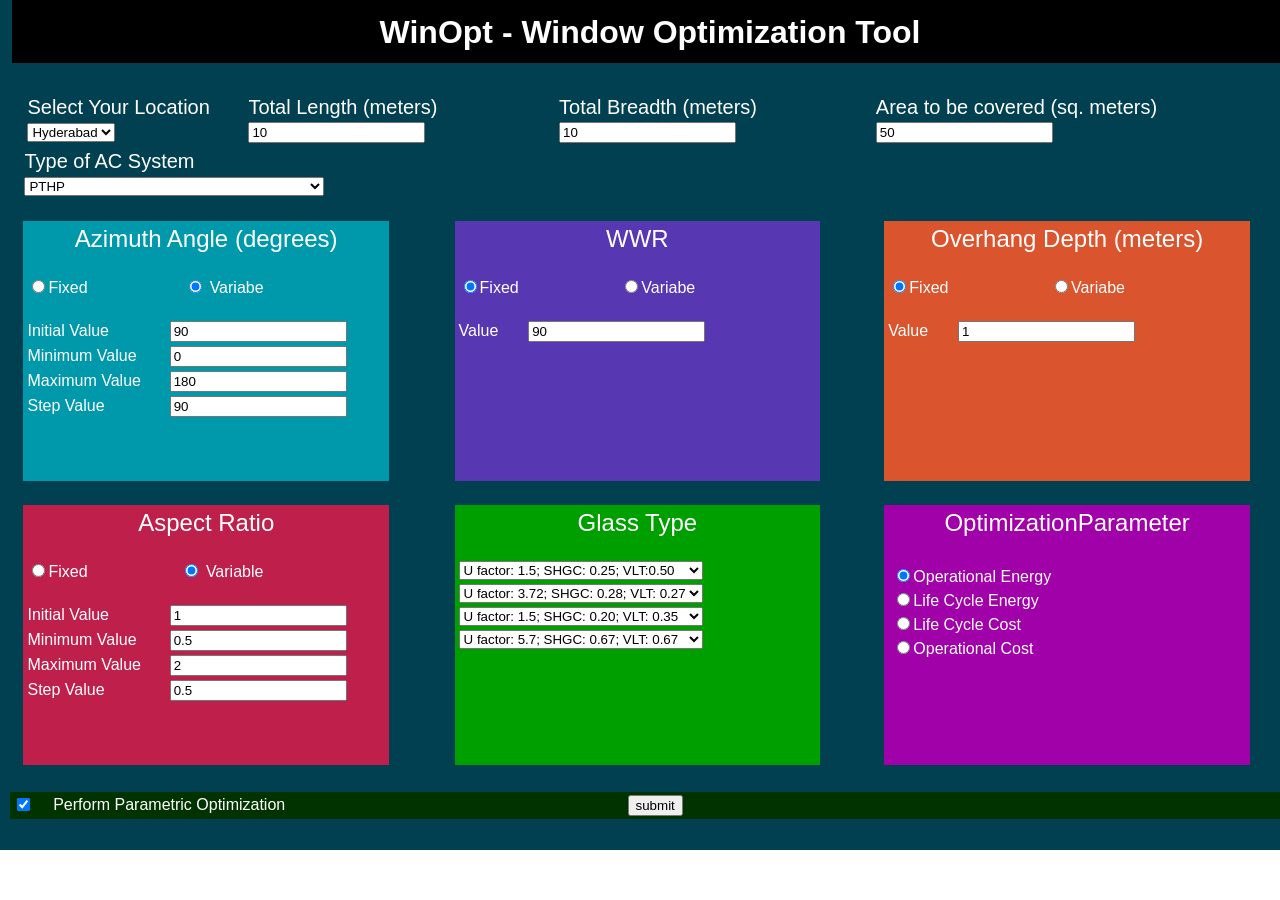
==== index.html @ 2e50771c "Winopt with new visualization properly working and with 5 zone model under progress" ====
<!DOCTYPE html>
<html>
	<head>
		<meta content="text/html; charset=UTF-8" http-equiv="content-type">
		<title>WinOpt</title>
		<style type="text/css">
			#a1 {  
			color: white;  
			font-size: x-large;
			}
			.a2 {  
			font-size: x-large;
			}
			#a3 {  
			font-size: x-large;
			}
			.a4 {  
			font-size: x-large;
			}
			#a5 {  
			font-size: x-large;
			}
			.a0 {  
			color: white;
			}
			.a6 {
			color: white;  
			font-size: x-large;
			}
			html, body {
			margin: 0;
			padding: 0;
			}
		</style>
		<script type="text/javascript" src="./graph/jquery.js"></script>
		<script type="text/javascript">
			function s4() {
				return Math.floor((1 + Math.random()) * 0x10000)
				.toString(16)
				.substring(1);
			};
			
			function guid() {
				return s4() + s4() + '-' + s4() + '-' + s4() + '-' +
				s4() + '-' + s4() + s4() + s4();
			}
			
			
				var idis=1;//tells the id.
				
				$(document).ready(function() {
					var windowWidth = (parseInt($(window).width()));
					var windowwidth_4times=windowWidth*4+210;
					$('#id0').css({'width':windowwidth_4times});
					$('#id1').css({'width':windowWidth});
					$('#id2').css({'width':windowWidth});
					$('#id3').css({'width':windowWidth});
					$('#id4').css({'width':windowWidth});
					
					location.hash="#id1";
					function filterPath(string) {
						return string
						.replace(/^\//,'')
						.replace(/(index|default).[a-zA-Z]{3,4}$/,'')
						.replace(/\/$/,'');
					}
					var locationPath = filterPath(location.pathname);
					var scrollElem = scrollableElement('html', 'body');
					
					$('a[href*=#]').each(function() {
						var thisPath = filterPath(this.pathname) || locationPath;
						if (  locationPath == thisPath
							&& (location.hostname == this.hostname || !this.hostname)
							&& this.hash.replace(/#/,'') ) {
							var $target = $(this.hash), target = this.hash;
						if (target) {
							var targetOffset = $target.offset().left;
							$(this).click(function(event) {
								event.preventDefault();
								$(scrollElem).animate({scrollLeft: targetOffset}, 400, function() {
									location.hash = target;
									if(target=="#id1"){
										idis=1;
									}
									else if(target=="#id2"){
										idis=2;
									}
									else if(target=="#id3"){
										idis=3;
									}
									else if(target=="#id4"){
										idis=4;
									}
								});
							});
						}
					}
				});
					
						// use the first element that is "scrollable"
						function scrollableElement(els) {
							for (var i = 0, argLength = arguments.length; i <argLength; i++) {
								var el = arguments[i],
								$scrollElement = $(el);
								if ($scrollElement.scrollLeft()> 0) {
									return el;
									
								} else {
									$scrollElement.scrollLeft(1);
									var isScrollable = $scrollElement.scrollLeft()> 0;
									$scrollElement.scrollLeft(0);
									if (isScrollable) {
										return el;
										
									}
								}
							}
							//return []; //this is what it actually was
							return el;//this was initially empty
							
						}
						var idsoff=new Array();;
						var noofids=4;
						for (var i = 0; i < noofids; i++) {
							idsoff[i]=$(document.getElementById('id'+(i+1))).offset().left;
						};
						location.hash="#id1";
						idis=1;
						var targetOffset=0;
						
						var wait=0;
						$(document).keydown(function(e){
							
							if(wait==0){
								wait=1;
								if(e.keyCode==37 || e.keyCode==39){
									e.preventDefault();
								}
								else{
									wait=0;
									return ;
								}
								if (e.keyCode == 37 && idis==1) {//left
									wait=0;
								}
								else if(e.keyCode == 37){
									var target="#id";
									idis--;
									targetOffset=idsoff[idis-1];
									$(scrollElem).animate({scrollLeft: targetOffset}, 400, function() {
										wait=0;
									});
								}
								else if (e.keyCode == 39 && idis==noofids) {//right
									wait=0;
								}
								else if(e.keyCode == 39){
									var target="#id";
									idis++;
									targetOffset=idsoff[idis-1];
									$(scrollElem).animate({scrollLeft: targetOffset}, 400, function() {
										wait=0;         
									});
								}
								else{
									wait=0;
									return;
								}
							}
							
							
						});
						
						
					});
			
			
			
			
		</script>
		<script type="text/javascript">
			var varq=new Array();
			varq[0]='1';//azimuth
			varq[1]='0';//wwr fixed or var
			varq[2]='1';//wwr diff for each wall
			varq[3]='0'//overhang depth fixed or var
			varq[4]='1';//Aspect Ratio fixed or var
			varq[5]='1';//Glass type always var
			

					//this function is for checking if the checkbox for diff wwr's for each wall is checked or not
					function changediffwwr(){
						var checkbox = document.getElementById("diff_wwr");
						if(checkbox.checked){
							varq[2]='1';
							//alert("checked"+varq[2]);
						}
						else{
							varq[2]='0';
							//alert("unchecking"+varq[2]);
						}
					};
					//this function is for hiding various divs once a click on fixed or variable option has been clicked
					function hide(n)
					{
						
						if(n=='1')
						{
							varq[0]='1';
							var a=document.getElementById('azifixed');
							a.style.display="none";
							a=document.getElementById('azivariable');
							a.style.display="block";
						}
						else if(n=='2'){
							varq[0]='0';
							var a=document.getElementById('azivariable');
							a.style.display="none";
							a=document.getElementById("azifixed");
							a.style.display="block";
						}
						else if(n=='3'){
							varq[1]='1';
							var a=document.getElementById('wwrfixed');
							a.style.display="none";
							a=document.getElementById('wwrvariable');
							a.style.display="block";
						}
						else if(n=='4'){
							varq[1]='0';
							var a=document.getElementById('wwrvariable');
							a.style.display="none";
							a=document.getElementById("wwrfixed");
							a.style.display="block";
						}
						else if(n=='5'){
							varq[3]='1';
							var a=document.getElementById('depthfixed');
							a.style.display="none";
							a=document.getElementById('depthvariable');
							a.style.display="block";
						}
						else if(n=='6'){
							varq[3]='0';
							var a=document.getElementById('depthvariable');
							a.style.display="none";
							a=document.getElementById("depthfixed");
							a.style.display="block";
						}
						else if(n=='7'){
							varq[4]='1';
							var a=document.getElementById('lbybratiofixed');
							a.style.display="none";
							a=document.getElementById('lbybratiovariable');
							a.style.display="block";
						}
						else if(n=='8'){
							varq[4]='0';
							var a=document.getElementById('lbybratiovariable');
							a.style.display="none";
							a=document.getElementById("lbybratiofixed");
							a.style.display="block";
						}
					}
					/*----------------- this function is to validate the form -------------------*/
					
					function validateForm(){
						var flag=0;//the flag makes sure that aleast on of the three parameters is a variable (out of azimuth, wwr and depth)
						var radios = document.getElementsByTagName('input');//stores all the tags with name input
						var value;//used to store temporary values
						var ini1=10;
						var ini2=10;
						var ini3=10;
						for (var i = 0; i < radios.length; i++) {
							if(radios[i].name==='total_length')
							{
								ini1=radios[i].value;
								ini1=Number(ini1);
							}
							if(radios[i].name==='total_breadth')
							{
								ini2=radios[i].value;
								ini2=Number(ini2);
							}
							if(radios[i].name==='total_area')
							{
								ini3=radios[i].value;
								ini3=Number(ini3);
							}
							if(ini1 <= 0)
							{
								alert("length should be greater than 0");
								return false;
							}
							if(ini2 <= 0)
							{
								alert("breadth should be greater than 0");
								return false;
							}
							if(ini3 <= 0)
							{
								alert("area should be greater than 0");
								return false;
							}
							
							
							
							if (radios[i].type === 'radio' && radios[i].checked) {
									// get value, set checked flag or do whatever you need to
									value = radios[i].value;
									//alert(radios[i].name+value);
									
									//azimuth limitations
									if(radios[i].name==="azi_var_fix" && value==="variable"){
										flag=1;//set to 1 to tell that one variable quatity is found
										var div = document.getElementById('azivariable').getElementsByTagName('input');
										var k;
										var ini=0;
										var max=0;
										var min=0;
										for (k=0;k<div.length;k++)
										{
											
											var errorname=null;
						
				
											if(div[k].name==="azi_ini_value"){
												errorname="Initial azimuth value";
												ini=div[k].value;
												ini=Number(ini);
												//alert(ini);
											}
											if(div[k].name==="azi_min_value"){
												errorname="Minimum azimuth value";
												min=div[k].value;
												min=Number(min);
											}
											if(div[k].name==="azi_max_value"){
												errorname="Maximum azimuth value";
												max=div[k].value;
												max=Number(max);
											}
											//values cannot be null
											if(div[k].value===''|| div[k].value===null){
												alert(errorname+" is left unfilled");
												return false;
											}
											//min and maximum constraints for all values
											else if(div[k].value<0){
												alert(errorname+" less than 0 is not possible");
												return false;
											}
											else if(div[k].value>360){
												alert(errorname+" greater than 360 is not possible");
												return false;
											}
										}
										//sees that ini is between min and max (both including)
										if(min<=ini && ini<=max);
										else{
											alert("initial value of azimuth should be between minimun and maximum");
											return false;
										}
										//if any of the above conditions are not false is sent to describe the first flaw that is found and sequencially all flaws are eliminated.
										
									}
									else if(radios[i].name==="azi_var_fix" && value==="fixed"){
										var div = document.getElementById('azifixed').getElementsByTagName('input');
										var k;
										for (k=0;k<div.length;k++)
										{
											if(div[k].value===''|| div[k].value===null){
												alert("Azimuth value is left unfilled");
												return false;
											}
											else if(div[k].value<0){
												alert("Negative value of azimuth is not possible");
												return false;
											}
											else if(div[k].value>360){
												alert("Azimuth value greater than 360 is not possible");
												return false;
											}
										}
										
									}
									
									//wwr limitations
									if(radios[i].name==="wwr_var_fix" && value==="variable"){
										flag=1;
										var div = document.getElementById('wwrvariable').getElementsByTagName('input');
										var k;
										var ini=0;
										var max=0;
										var min=0;
										for (k=0;k<div.length;k++)
										{
											var errorname=null;
											if(div[k].name==="wwr_ini_value"){
												errorname="Initial WWR value";
												ini=div[k].value;
												ini=Number(ini);
												
											}
											if(div[k].name==="wwr_min_value"){
												errorname="Minimum WWR value";
												min=div[k].value;
												min=Number(min);
											}
											if(div[k].name==="wwr_max_value"){
												errorname="Maximum WWR value";
												max=div[k].value;
												max=Number(max);
											}
											if(div[k].value===''|| div[k].value===null){
												alert(errorname+" is left unfilled");
												return false;
											}
											else if(div[k].value<0){
												alert(errorname+" less than 0 is  not possible");
												return false;
											}
										}
										//sets constraints for min,max and initial values of the parameter to be in range of 10 and 90
										if(min<10 || min>90){
											alert("Minimum WWR value should be between 10 and 90");
											return false;
										}
										if(max<10 || max>90){
											alert("Maximum WWR value should be between 10 and 90");
											return false;
										}
										if(ini<10 || ini>90){
											alert("Initial WWR value should be between 10 and 90");
											return false;
										}
										if(min<=ini && ini<=max);
										else{
											alert("Initial WWR value should be between minimun and maximum");
											return false;
										}
										
									}
									else if(radios[i].name==="wwr_var_fix" && value==="fixed"){
										var div = document.getElementById('wwrfixed').getElementsByTagName('input');
										var k;
										for (k=0;k<div.length;k++)
										{
											if(div[k].value===''|| div[k].value===null){
												alert("WWR value is left unfilled");
												return false;
											}
											else if(div[k].value<10){
												alert("WWR value cannot be less than 10");
												return false;
											}
											else if(div[k].value>90){
												alert("WWR value cannot be more than 90");
												return false;
											}
										}
										
									}
									
									//overhang depth limitations
									if(radios[i].name==="depth_var_fix" && value==="variable"){
										flag=1;
										var div = document.getElementById('depthvariable').getElementsByTagName('input');
										var k;
										var ini=0;
										var max=0;
										var min=0;
										for (k=0;k<div.length;k++)
										{
											var errorname=null;
											if(div[k].name==="depth_ini_value"){
												errorname="Initial depth value";
												ini=div[k].value;
												ini=Number(ini);
											}
											if(div[k].name==="depth_min_value"){
												errorname="Minimum depth value";
												min=div[k].value;
												min=Number(min);
											}
											if(div[k].name==="depth_max_value"){
												errorname="Maximum depth value";
												max=div[k].value;
												max=Number(max);
											}
											if(div[k].value===''|| div[k].value===null){
												alert(errorname+" is left unfilled");
												return false;
											}
											else if(div[k].value<0){
												alert(errorname+" less than zero not possible");
												return false;
											}
										}
										//sets the constraints for the min,max and ini values to be in range of 0.1 and 3
										if(min<0.1 || min>3){
											alert("Minimum depth value should be between 0.1 and 3");
											return false;
										}
										if(max<0.1 || max>3){
											alert("Maximum depth value should be between 0.1 and 3");
											return false;
										}
										if(ini<0.1 || ini>3){
											alert("Initial depth value should be between 0.1 and 3");
											return false;
										}
										if(min<=ini && ini<=max);
										else{
											alert("initial value of depth should be between minimun and maximum");
											return false;
										}
										
									}
									else if(radios[i].name==="depth_var_fix" && value==="fixed"){
										var div = document.getElementById('depthfixed').getElementsByTagName('input');
										var k;
										for (k=0;k<div.length;k++)
										{
											if(div[k].value===''|| div[k].value===null){
												alert("Depth value is left unfilled");
												return false;
											}
											else if(div[k].value<0.1){
												alert("Depth value less than 0.1 is not possible");
												return false;
											}
											else if(div[k].value>3){
												alert("Depth value cannot be more than 3");
												return false;
											}
										}
										
									}
									
									//length/breadth ratio validation
									if(radios[i].name==="lbybratio_var_fix" && value==="variable"){
										flag=1;
										var div = document.getElementById('lbybratiovariable').getElementsByTagName('input');
										var k;
										var ini=0;
										var max=0;
										var min=0;
										var a1=0;
										var a2=0;
										for (k=0;k<div.length;k++)
										{
											var errorname="null";
											if(div[k].name==="lbybratio_ini_value"){
												errorname="Initial aspect ratio value";
												ini=div[k].value;
												ini=Number(ini);
											}
											if(div[k].name==="lbybratio_min_value"){
												errorname="Minimum aspect ratio value";
												min=div[k].value;
												min=Number(min);
												a1=min;
												var x1=ini1*ini1;
												x1=x1/ini3;
													if(x1 < a1)
													{
														alert("Minimum Aspect Ratio should be less than "+x1);
														return flase;
													}
												var x1=ini2*ini2;
												x1=ini3/x1;
													if(x1 > a1)
													{
														alert("Minimum Aspect Ratio  should be greater than "+x1);
														return false;	}
													}
												if(div[k].name==="lbybratio_max_value"){
												errorname="Maximum aspect ratio value";
													max=div[k].value;
													max=Number(max);
													a2=max;
													var x1=ini2*ini2;
													x1=ini3/x1;
														if(x1 > a2)
														{
															alert("Maximum Aspect Ratio should be greater than "+x1);
															return false;	}	
														}
														var x1=ini1*ini1;
														x1=x1/ini3;
															if(x1 < a2)
															{
																alert("Maximum Aspect Ratio should be less than "+x1);
																return false
															}
													if(div[k].value===''|| div[k].value===null){
														alert(errorname+" is left unfilled");
														return false;
													}
													else if(div[k].value<0){
														alert(errorname+"less than zeero is not possible");
														return false;
													}
												}
										//sets the constraints for the min,max and ini values to be in range of 0.1 and 3
										if(min<=ini && ini<=max);
										else{
											alert("initial value of aspect ratio should be between minimun and maximum");
											return false;
										}
										
									}
									else if(radios[i].name==="lbybratio_var_fix" && value==="fixed"){
										var div = document.getElementById('lbybratiofixed').getElementsByTagName('input');
										var k;
										for (k=0;k<div.length;k++)
										{
											
											if(div[k].value===''|| div[k].value===null){
												alert("Aspect ratio value is left unfilled");
												return false;
											}
											else if(div[k].value<0.1){
												alert("Aspect ratio value less than zero is not possible");
												return false;
											}
											else if(div[k].value<0.1){
												alert("Aspect ratio value cannot be less than 0.1");
												return false;
											}
											else if(div[k].value>10){
												alert("Aspect ratio value cannot be more than 10");
												return false;
											}
										}
										
									}
									
								}
							}
							
							if(flag==0){
								alert("atleast one should be variable");
								return false;
							}
							//tells that none of the variables are variable and all are fixed
							flag=0;
							var e = document.getElementById("windowtype1");
							var strUser = e.options[e.selectedIndex].value;
							if(strUser==0){
							}
							else{
								flag=1;
							}
							e = document.getElementById("windowtype2");
							strUser = e.options[e.selectedIndex].value;
							if(strUser==0){
							}
							else{
								flag=1;
							}
							e = document.getElementById("windowtype3");
							strUser = e.options[e.selectedIndex].value;
							if(strUser==0){
							}
							else{
								flag=1;
							}
							e = document.getElementById("windowtype4");
							strUser = e.options[e.selectedIndex].value;
							if(strUser==0){
							}
							else{
								flag=1;
							}
							
							if(flag===0){
								alert("aleast one window type has to be selected");
								return false;
							}
							if((ini1*ini1)/ini3 < a1)
							{
								alert("wrong range of apect ratio");
							} 
							
							return true;
						}
						
						///////// THIS IS FOR PARAMETRIC VALIDATION ////////////////////////
						function validateForm2(){
							var ini1;
							var ini2;
							var ini3;
							var a1;
							var a2;
							var a3;
							var div1 = document.getElementsByTagName('input');
							for(k=0;k<div1.length;k++)
							{
								if(div1[k].name==="ptotal_length")
								{
									ini1=div1[k].value;
									ini1=Number(ini1);
								}
								if(div1[k].name==="ptotal_breadth")
								{
									ini2=div1[k].value;
									ini2=Number(ini2);
								}
								if(div1[k].name==="ptotal_area")
								{
									ini3=div1[k].value;
									ini3=Number(ini3);
								}
								
								if(div1[k].name==="lbybratio1")
								{
									a1=div1[k].value;
									a1=Number(a1);
								}
								if(div1[k].name==="lbybratio2")
								{
									a2=div1[k].value;
									a2=Number(a2);
								}
								if(div1[k].name==="lbybratio3")
								{
									a3=div1[k].value;
									a3=Number(a3);
								}
								
							}
							var x1=ini1*ini1;
							x1=x1/ini3;//max value of aspect ratio
							var x2=ini2*ini2;
							x2=ini3/x2;//min value of aspect ratio
							if(a1 > x1 || a2 > x1 || a3 > x1)
							{
								alert("Aspect ratio should be less than "+x1);
								return false;
							}	
							if(a1 < x2 || a2 < x2 || a3 < x2)
							{
								alert("Aspect ratio should be greater than "+x2);
								return false;
							}	
							var div = document.getElementById('azivariable2').getElementsByTagName('input');
							for (k=0;k<div.length;k++)
							{
								if(div[k].value===''|| div[k].value===null){
									alert(div[k].name+" is left unfilled");
									return false;
								}
							}
							
							var div = document.getElementById('wwrvariable2').getElementsByTagName('input');
							for (k=0;k<div.length;k++)
							{
								if(div[k].value===''|| div[k].value===null){
									alert(div[k].name+" is left unfilled");
									return false;
								}
							}
							
							//overhang depth limitations
							var div = document.getElementById('depthvariable2').getElementsByTagName('input');
							for (k=0;k<div.length;k++)
							{
								if(div[k].value===''|| div[k].value===null){
									alert(div[k].name+" is left unfilled");
									return false;
								}
							}
							
							//length/breadth ratio validation
							var div = document.getElementById('lbybratiovariable2').getElementsByTagName('input');
							for (k=0;k<div.length;k++)
							{
								if(div[k].value===''|| div[k].value===null){
									alert(div[k].name+" is left unfilled");
									return false;
								}
							}
							var checkboxes = document.getElementsByTagName('input');
							var flag=0;//used to find if atleast one of the glass types is selected
							flag=0;
							var e = document.getElementById("windowtype21");
							var strUser = e.options[e.selectedIndex].value;
							if(strUser==0){
							}
							else{
								flag=1;
							}
							e = document.getElementById("windowtype22");
							strUser = e.options[e.selectedIndex].value;
							if(strUser==0){
							}
							else{
								flag=1;
							}
							e = document.getElementById("windowtype23");
							strUser = e.options[e.selectedIndex].value;
							if(strUser==0){
							}
							else{
								flag=1;
							}
							e = document.getElementById("windowtype24");
							strUser = e.options[e.selectedIndex].value;
							if(strUser==0){
							}
							else{
								flag=1;
							}
							e = document.getElementById("windowtype25");
							strUser = e.options[e.selectedIndex].value;
							if(strUser==0){
							}
							else{
								flag=1;
							}
							
							if(flag===0){
								alert("aleast one window type has to be selected");
								return false;
							}
							return true;
						}
						
						// variable to hold request
						var request;
						// bind to the submit event of our form
						$(document).ready(function(){
							
							$("#frm1").submit(function(event){
								//alert("sneding");
								var correct=validateForm();
								if(correct==false){
									return false;
								}
								//alert("sneding");
								var unique_counter=guid();
								var str=varq[0];
								if(varq[1]=='0'){
									str+='0';
								}
								else if(varq[1]=='1'){
									if(varq[2]=='0'){
										str+='1';
									}
									else if(varq[2]=='1'){
										str+='2';
									}
								}
								for(var i=3; i < 6; i++){
									str+=varq[i];
								}
								var address="./mycommand_file_generator.php?unique_counter="+unique_counter+"&var_quantities="+str;
								if (request) {
									request.abort();
								}
									// setup some local variables
									var $form = $(this);
									// let's select and cache all the fields
									var $inputs = $form.find("input, select, button, textarea");
									// serialize the data in the form
									var serializedData = $form.serialize();
									
									// let's disable the inputs for the duration of the ajax request
									$inputs.prop("disabled", true);
									
									request = $.ajax({
										url: address,
										type: "POST",
										data: serializedData
									});
									
					// callback handler that will be called on success
					request.done(function (response, textStatus, jqXHR){
							// log a message to the console
							console.log("Hooray, it worked!");
						});
					
					// callback handler that will be called on failure
					request.fail(function (jqXHR, textStatus, errorThrown){
							// log the error to the console
							console.error(
								"The following error occured: "+
								textStatus, errorThrown
								);
						});
					
					// callback handler that will be called regardless
					// if the request failed or succeeded
					request.always(function () {
							// reenable the inputs
							$inputs.prop("disabled", false);
						});
					
					var address2="./displaygenopt_ver1.php?unique_counter="+unique_counter+"&var_quantities="+str+"&total_area="+document.getElementById('total_area').value;
					
					document.getElementById("iframe2").src=address2;
					
					
					
					// prevent default posting of form
					event.preventDefault();
				});
			
			
			var nooftimes=0;

			$("#frm2").submit(function(event){
			var correct=validateForm2();
			if(correct==false){
				return false;
			}
			nooftimes++;
			var unique_counter=guid();
			var address="./mycommand_file_generator2.php?unique_counter="+unique_counter;
			if (request) {
				request.abort();
			}
							// setup some local variables
							var $form = $(this);
							// let's select and cache all the fields
							var $inputs = $form.find("input, select, button, textarea");
							// serialize the data in the form
							var serializedData = $form.serialize();
							
							// let's disable the inputs for the duration of the ajax request
							$inputs.prop("disabled", true);
							
							request = $.ajax({
								url: address,
								type: "POST",
								data: serializedData
							});
							
					// callback handler that will be called on success
					request.done(function (response, textStatus, jqXHR){
							// log a message to the console
							console.log("Hooray, it worked!");
						});
					
					// callback handler that will be called on failure
					request.fail(function (jqXHR, textStatus, errorThrown){
							// log the error to the console
							console.error(
								"The following error occured: "+
								textStatus, errorThrown
								);
						});
					
					// callback handler that will be called regardless
					// if the request failed or succeeded
					request.always(function () {
							// reenable the inputs
							$inputs.prop("disabled", false);
						});
					
					var address2="./displayparametric.php?unique_counter="+unique_counter;
					//alert(address2);
					
					document.getElementById("iframe1").src=address2;
					
					
					
					// prevent default posting of form
					event.preventDefault();
				});
			
					//this function is for toggling the view of parametric simulations on checking or unchecking the check box
					$("#non_parametric").click(function() {
							// this function will get executed every time the #home element is clicked (or tab-spacebar changed)
							if($(this).is(":checked")) // "this" refers to the element that fired the event
							{
								document.getElementById("id2").style.display="block";
								document.getElementById("id4").style.display="block";
							}
							else{
								document.getElementById("id2").style.display="none";
								document.getElementById("id4").style.display="none";
							}
						});
					
					
				});
			
		</script> 
	</head>
	<body style="font-family:Arial ;">
		<div id="id0" style="height:850px;margin-top: -20px;">
		<div id="id1" style="background-color: #014051;height:100%;width:1300px;float:left;padding: 10px;">
			<table style="width: 100%; text-align: left; margin-right: auto;">
				<tbody>
					<tr>
						<td style="width: 100%; margin-top: -5px; text-align: center; vertical-align: middle; background-color: black;">
							<h1 class="a0" style="height: 26px; background-color: black;">WinOpt -
								Window Optimization Tool 
							</h1>
						</td>
					</tr>
				</tbody>
			</table>
			<form id="frm1" name="data" method="post">
				<table style="width: 100%; vertical-align: top;">
					<tbody>
						<tr>
							<td> &nbsp; &nbsp; &nbsp; &nbsp; </td>
							<td style="width:1250px">
								<table style="width: 100%; vertical-align: top;">
									<tbody>
										<tr>
											<td style="width: 30%;"><br></td>
											<td style="width: 40px;"><br></td>
											<td style="margin-left: 0px; width: 30%;"><br></td>
											<td style="width: 40px;"><br></td>
											<td style="width: 30%;"><br></td>
										</tr>
										<tr>
											<td colspan="5" style="color:white;font-size:20px;width:100%;">
												<table>
													<tr>
														<td>
															Select Your Location 
															<select id="ddlViewBy" name="location1">
																<option value="1">New Delhi</option>
																<option value="2" selected="selected">Hyderabad</option>
																<option value="3">Kolkata</option>
																<option value="4">Banglore</option>
															</select>
														</td>
														<div id="newadd">
															<td>
																Total Length (meters)<input type="text" name="total_length" value="10">
															</td>
															<td>
																Total Breadth (meters)<input type="text" name="total_breadth" value="10">
															</td>
															<td>
																Area to be covered (sq. meters)<input id="total_area" type="text" name="total_area" value="50">
															</td>
															</td>
													</tr>
												</table>
											</td>
										</tr>
										<tr>
											<td style="color:white;font-size:20px">
												Type of AC System
												<select id="hvactype" name="hvactype" style="width:300px">
													<option value="0">Window/Split air conditioner,  Heating source: Electric Heat Pump</option>
													<option value="1">Central VAV system with air cooled chiller, Heating Source : Electric Resistance</option>
													<option value="2">Central VAV system with water cooled screw chiller, Heating Source : Electric Resistance</option>
													<option value="3">Packaged rooftop air conditioner, Heating source: Electric Heat Pump</option>
													<option value="4">Unconditioned: No system</option>
													<option value="5">PTAC</option>
													<option value="6" selected="selected">PTHP</option>
												</select>												
											</td>
											<td colspan="4"></td>
										</tr>
										<tr><td colspan="5"><br></td></tr>
										<tr  style="height:260px; ">
										<td style="vertical-align: top; background-color: #0099ac; color: white;">
										<table style="width: 100%;text-align: left; margin-left: auto; margin-right: auto; background-color:#0099ac">
										<tbody>
										<tr style="vertical-align: top;">
										<td class="a2" style="width: 100%; text-align: center; vertical-align: top;">Azimuth
										Angle (degrees) 
										</td>
										</tr>
										</tbody>
										</table>
										<br>
										<table style="width: 100%;">
										<tbody>
										<tr>
										<td> <input name="azi_var_fix" value="fixed" onclick="hide('2')"
											type="radio">Fixed </td>
										<td> <input name="azi_var_fix" value="variable" onclick="hide('1')"
											checked="checked" type="radio">
										Variabe 
										</td>
										</tr>
										</tbody>
										</table>
										<br>
										<div id="azivariable">
										<table style="width: 100%;">
										<tbody>
										<tr>
										<td>Initial Value </td>
										<td><input name="azi_ini_value" value="90" min="0.0"
											max="360.0" step="any" type="number"></td>
										</tr>
										<tr>
										<td>Minimum Value </td>
										<td><input name="azi_min_value" value="0" min="0.0"
											max="360.0" step="any" type="number"></td>
										</tr>
										<tr>
										<td>Maximum Value</td>
										<td><input name="azi_max_value" value="180" min="0.0"
											max="360.0" step="any" type="number"></td>
										</tr>
										<tr>
										<td>Step Value </td>
										<td><input name="azi_step_value" value="90" type="number"></td>
										</tr>
										</tbody>
										</table>
										</div>
										<div id="azifixed" style="display: none;">
										<table style="width:100%">
										<tbody>
										<tr>
										<td>
										Value
										</td>
										<td>
										<input name="azi_value" value="90" min="0.0" max="360.0"
											step="any" type="number"><br>
										</td>
										</tr>
										</tbody>
										</table>
										</div>
										</td>
										<td style="width: 41px;"><br></td>
										<td style="vertical-align: top; background-color: #5737b2; color: white;">
										<table style="width: 100%; text-align: left; margin-left: auto; margin-right: auto; background-color:#5737b2;">
										<tbody>
										<tr>
										<td class="a2" style="width: 100%; text-align: center;">WWR</td>
										</tr>
										</tbody>
										</table>
										<br>
										<table style="width: 100%;">
										<tbody>
										<tr>
										<td> <input name="wwr_var_fix" value="fixed" onclick="hide('4')"
											checked="checked" type="radio">Fixed</td>
										<td> <input name="wwr_var_fix" value="variable" onclick="hide('3')"
											type="radio">Variabe</td>
										</tr>
										</tbody>
										</table>
										<div id="wwrvariable" style="display: none;">
										<br>
										<table style="width: 100%;">
										<tbody>
										<tr>
										<td colspan="2"><input name="diff_wwr" id="diff_wwr" style="" checked="checked" type="checkbox" onclick="changediffwwr()">
										Have Different WWR for each wall
										</td>
										</tr>
										<tr>
										<td>Initial Value </td>
										<td><input name="wwr_ini_value" value="40" min="10.0"
											max="90.0" step="any" type="number"></td>
										</tr>
										<tr>
										<td>Minimum Value </td>
										<td><input name="wwr_min_value" value="20" min="10.0"
											max="90.0" step="any" type="number"></td>
										</tr>
										<tr>
										<td>Maximum Value</td>
										<td><input name="wwr_max_value" value="80" min="10.0"
											max="90.0" step="any" type="number"></td>
										</tr>
										<tr>
										<td>Step Value </td>
										<td><input name="wwr_step_value" value="10" min="10.0"
											max="90.0" step="any" type="number"></td>
										</tr>
										</tbody>
										</table>
										</div>
										<div id="wwrfixed">
										<br>
										<table style="width:100%">
										<tbody>
										<tr>
										<td>
										Value
										</td>
										<td>
										<input name="wwr_value" value="90" min="10.0" max="90.0"
											step="any" type="number"><br>
										</td>
										</tr>
										</tbody>
										</table>
										</div>
										<br>
										</td>
										<td style="width: 40px;"><br></td>
										<td style="vertical-align: top; background-color: #da542e; color: white;">
										<table style="width: 100%; text-align: left; margin-left: auto; margin-right: auto; background-color:#da542e">
										<tbody>
										<tr>
										<td class="a2" style="width: 100%; text-align: center;">Overhang
										Depth (meters)
										</td>
										</tr>
										</tbody>
										</table>
										<br>
										<table style="width: 100%;">
										<tbody>
										<tr>
										<td><input name="depth_var_fix" value="fixed" onclick="hide('6')"
											checked="checked" type="radio">Fixed</td>
										<td> <input name="depth_var_fix" value="variable" onclick="hide('5')"
											type="radio">Variabe</td>
										</tr>
										</tbody>
										</table>
										<br>
										<div id="depthvariable" style="display: none;">
										<table style="width: 100%;">
										<tbody>
										<tr>
										<td>Initial Value </td>
										<td><input name="depth_ini_value" value="0.5" min="0.1"
											max="3.0" step="any" type="number"></td>
										</tr>
										<tr>
										<td>Minimum Value </td>
										<td><input name="depth_min_value" value="0.2" min="0.1"
											max="3.0" step="any" type="number"></td>
										</tr>
										<tr>
										<td>Maximum Value</td>
										<td><input name="depth_max_value" value="1" min="0.1"
											max="3.0" step="any" type="number"></td>
										</tr>
										<tr>
										<td>Step Value </td>
										<td><input name="depth_step_value" value="0.1" min="0.1"
											max="3.0" step="any" type="number"></td>
										</tr>
										</tbody>
										</table>
										</div>
										<div id="depthfixed">
										<table style="width:100%">
										<tbody>
										<tr>
										<td>
										Value
										</td>
										<td>
										<input name="depth_value" value="1" min="0.1" max="3.0" step="any"
											type="number"><br>
										</td>
										</tr>
										</tbody>
										</table>
										</div>
										<br>
										</td>
										<!--put td here -->
										</tr>
										<tr>
										<td colspan="5"> <br></td>
										</tr>
										<tr style="height:260px;">
										<td style="vertical-align: top; background-color: #bf1f4b; color: white;">
										<table style="width: 100% ; background-color:#bf1f4b;">
										<tbody>
										<tr>
										<td style="width: 100%; text-align: center;vertical-align: top;"
											class="a4">Aspect Ratio</td>
										</tr>
										</tbody>
										</table>
										<br>
										<table style="width: 100%;">
										<tbody>
										<tr>
										<td> <input name="lbybratio_var_fix" value="fixed"
											onclick="hide('8')" type="radio">Fixed</td>
										<td> <input name="lbybratio_var_fix" value="variable"
											onclick="hide('7')" checked="checked" type="radio">
										Variable
										</td>
										</tr>
										</tbody>
										</table>
										<br>
										<div id="lbybratiovariable">
										<table style="width: 100%;">
										<tbody>
										<tr>
										<td>Initial Value</td>
										<td><input name="lbybratio_ini_value" value="1" step="any" type="number"></td>
										</tr>
										<tr>
										<td>Minimum Value </td>
										<td><input name="lbybratio_min_value" value="0.5" step="any" type="number"></td>
										</tr>
										<tr>
										<td>Maximum Value </td>
										<td><input name="lbybratio_max_value" value="2" step="any" type="number"></td>
										</tr>
										<tr>
										<td>Step Value </td>
										<td><input name="lbybratio_step_value" value="0.5" step="any" type="number"></td>
										</tr>
										</tbody>
										</table>
										</div>
										<div id="lbybratiofixed" style="display: none;">
										<table style="width:100%">
										<tbody>
										<tr>
										<td>
										Value
										</td>
										<td>
										<input name="lbybratio_value" value="1" min="0.1" max="10.0" step="any" type="number"><br>
										</td>
										</tr>
										</tbody>
										</table>
										</div>
										</td>
										<td> <br></td>
										<td style="width: 25%; vertical-align: top; background-color: #009f00; color: white;">
										<table style="width: 100%;background-color:#009f00">
										<tbody>
										<tr>
										<td style="width: 100%; text-align: center;" class="a4">Glass
										Type 
										</td>
										</tr>
										</tbody>
										</table>
										<br>
										<table style="width: 100%;">
										<tbody>
										<tr>
										<td>
										<select id="windowtype1" name="windowtype1">
										<option value="0">None</option>
										<option value="1" selected="selected">U factor: 1.5; SHGC: 0.25; VLT:0.50</option>
										<option value="2">U factor: 3.72; SHGC: 0.28; VLT: 0.27</option>
										<option value="3">U factor: 1.5; SHGC: 0.20; VLT: 0.35</option>
										<option value="4">U factor: 5.7; SHGC: 0.67; VLT: 0.67</option>
										</select>
										</td>
										</tr>
										<tr>
										<td>
										<select id="windowtype2" name="windowtype2">
										<option value="0">None</option>
										<option value="1">U factor: 1.5; SHGC: 0.25; VLT:0.50</option>
										<option value="2" selected="selected">U factor: 3.72; SHGC: 0.28; VLT: 0.27</option>
										<option value="3">U factor: 1.5; SHGC: 0.20; VLT: 0.35</option>
										<option value="4">U factor: 5.7; SHGC: 0.67; VLT: 0.67</option>
										</select>
										</td>
										</tr>
										<tr>
										<td>
										<select id="windowtype3" name="windowtype3">
										<option value="0">None</option>
										<option value="1">U factor: 1.5; SHGC: 0.25; VLT:0.50</option>
										<option value="2">U factor: 3.72; SHGC: 0.28; VLT: 0.27</option>
										<option value="3" selected="selected">U factor: 1.5; SHGC: 0.20; VLT: 0.35</option>
										<option value="4">U factor: 5.7; SHGC: 0.67; VLT: 0.67</option>
										</select>
										</td>
										</tr>
										<tr>
										<td>
										<select id="windowtype4" name="windowtype4">
										<option value="0">None</option>
										<option value="1">U factor: 1.5; SHGC: 0.25; VLT:0.50</option>
										<option value="2">U factor: 3.72; SHGC: 0.28; VLT: 0.27</option>
										<option value="3">U factor: 1.5; SHGC: 0.20; VLT: 0.35</option>
										<option value="4" selected="selected">U factor: 5.7; SHGC: 0.67; VLT: 0.67</option>
										</select>
										</td>
										</tr>
										</tbody>
										</table>
										<br>
										<br>
										</td>
										<td><br></td>
										<td style="vertical-align: top; background-color: #a101a8; color: white;">
										<table style="width: 100%; background-color: #a101a8; height: 35px;">
										<tbody>
										<tr>
										<td class="a6" style="text-align: center;">OptimizationParameter<br></td>
										</tr>
										</tbody>
										</table>
										<table>
										<tbody>
										<tr>
										<td><br></td>
										<td><br></td>
										</tr>
										<tr>
										<td><br></td>
										<td> <input name="optimisevar_var_fix" value="variable"
											onclick="hide('9')" checked="checked" type="radio">Operational
										Energy
										</td>
										</tr>
										<tr>
										<td> <br></td>
										<td style="height: 19px;"> <input name="optimisevar_var_fix"
											value="fixed" onclick="hide('10')" type="radio">Life
										Cycle Energy<br>
										</td>
										</tr>
										<tr>
										<td style="height: 19px;"><br></td>
										<td> <input name="optimisevar_var_fix" value="fixed"
											onclick="hide('10')" type="radio">Life Cycle
										Cost<br>
										</td>
										</tr>
										<tr>
										<td> <br></td>
										<td> <input name="optimisevar_var_fix" value="fixed"
											onclick="hide('11')" type="radio">Operational
										Cost<br>
										</td>
										</tr>
										</tbody>
										</table>
										</td>
										</tr>
									</tbody>
								</table>
							</td>
							<td style="vertical-align: top;">&nbsp;&nbsp;&nbsp;&nbsp;&nbsp;&nbsp;&nbsp;</td>
						</tr>
						<tr>
						<td><br></td>
						<td> </td>
						<td><br></td>
						</tr>
					</tbody>
				</table>
				<table style="width: 100%;background-color: rgb(0, 51, 0);">
				<tbody>
				<tr style="width: 100%;">
				<td style="color:white;width:3%">
				<input id="non_parametric" style="" checked="checked"
					value="perform_parametric_simulation" type="checkbox">
				</td>
				<td  style="color:white;width:45%">
				Perform Parametric Optimization
				</td>
				<td style="width=65%;">
				<input value="submit" type="submit">
				</td>
				</tr>
				</tbody>
				</table>
			</form>
			</div>
			<a href="#id2" style="float:left;margin-top:30px">second</a>
			<div id="id2" style="background-color:#014051;height:100%;width:1300px;float:left;padding: 10px;">
				<table style="width: 100%; text-align: left; margin-right: auto;">
					<tbody>
						<tr style="height: 60%;">
							<td style="width: 100%; margin-top: -5px; text-align: center; vertical-align: middle; background-color: black;">
								<h1 class="a0" style="height: 26px; background-color: black;">WinOpt -
									Window Optimization Tool ( Parametric )
								</h1>
							</td>
						</tr>
					</tbody>
				</table>
				<!-- <div id="id3" style="background-color:grey;height:100%;width:1300px;float:left;margin-top: 20px;">
					-->
				<form id="frm2" name="data" method="post">
					<table style="width: 100%; vertical-align: top;">
						<tbody>
							<tr>
								<td> &nbsp; &nbsp; &nbsp; &nbsp; </td>
								<td>
									<table style="width: 100%; vertical-align: top;">
										<tbody>
											<tr>
												<td style="width: 30%;"><br></td>
												<td style="width: 41px;"><br></td>
												<td style="margin-left: 0px; width: 30%;"><br></td>
												<td style="width: 40px;"><br></td>
												<td style="width: 30%;"><br></td>
											</tr>
											<tr>
												<td colspan="5" style="color:white;font-size:20px">
													<table>
														<tr>
															<td>
																Select Your Location
																<select id="ddlViewBy2" name="location2">
																	<option value="1">New Delhi</option>
																	<option value="2" selected="selected">Hyderabad</option>
																	<option value="3">Kolkata</option>
																	<option value="4">Banglore</option>
																</select>
															</td>
															<div id="pnewadd">
																<td>Total Length (meters) <input type="text" name="ptotal_length" value="10">
																</td>
																<td>Total Breadth (meters) <input type="text" name="ptotal_breadth" value="10">
																</td>
																<td>
																	Area to be Covered (sq. meters)<input type="text" name="ptotal_area" value="50">
																</td>
															</div>
														</tr>
													</table>
											</tr>
											<tr>
												<td style="color:white;font-size:20px">
												Type of AC System
												<select id="hvactype2" name="hvactype2" style="width:300px">
													<option value="0">Window/Split air conditioner,  Heating source: Electric Heat Pump</option>
													<option value="1">Central VAV system with air cooled chiller, Heating Source : Electric Resistance</option>
													<option value="2">Central VAV system with water cooled screw chiller, Heating Source : Electric Resistance</option>
													<option value="3">Packaged rooftop air conditioner, Heating source: Electric Heat Pump</option>
													<option value="4">Unconditioned: No system</option>
													<option value="5">PTAC</option>
													<option value="6" selected="selected">PTHP</option>
												</select>												
												</td>
												<td colspan="4"></td>
											</tr>
											<tr>
												<td style="vertical-align: top; background-color: #0099ac; color: white;">
													<table style="width: 100%; text-align: left; margin-left: auto; margin-right: auto; background-color:#0099ac">
														<tbody>
															<tr style="vertical-align: top;">
																<td class="a2" style="width: 100%; text-align: center; vertical-align: top;">Azimuth
																	Angle (degrees)
																</td>
															</tr>
														</tbody>
													</table>
													<br>
													<br>
													<div id="azivariable2">
														<table style="width: 100%;">
															<tbody>
																<tr>
																	<td>First Value </td>
																	<td><input name="azi[]" value="90" min="0.0"
																		max="360.0" step="any" type="number"></td>
																</tr>
																<tr>
																	<td>Second Value </td>
																	<td><input name="azi[]" value="0" min="0.0"
																		max="360.0" step="any" type="number"></td>
																</tr>
																<tr>
																	<td>Third Value</td>
																	<td><input name="azi[]" value="180" min="0.0"
																		max="360.0" step="any" type="number"></td>
																</tr>
																<tr>
																	<td>Fourth Value</td>
																	<td><input name="azi[]" value="45" min="0.0"
																		max="360.0" step="any" type="number"></td>
																</tr>
																<tr>
																	<td>Fifth Value</td>
																	<td><input name="azi[]" value="135" min="0.0"
																		max="360.0" step="any" type="number"></td>
																</tr>
															</tbody>
														</table>
													</div>
												</td>
												<td style="width: 41px;"><br></td>
												<td style="vertical-align: top; background-color: #5737b2; color: white;">
													<table style="width: 100%; text-align: left; margin-left: auto; margin-right: auto; background-color:#5737b2;">
														<tbody>
															<tr>
																<td class="a2" style="width: 100%; text-align: center;vertical-align: top;">WWR</td>
															</tr>
														</tbody>
													</table>
													<br>
													<div id="wwrvariable2">
														<br>
														<table style="width: 100%;">
															<tbody>
																<tr>
																	<td>First Value </td>
																	<td><input name="wwr[]" value="40" min="10.0"
																		max="90.0" step="any" type="number"></td>
																</tr>
																<tr>
																	<td>Second Value </td>
																	<td><input name="wwr[]" value="20" min="10.0"
																		max="90.0" step="any" type="number"></td>
																</tr>
																<tr>
																	<td>Third Value</td>
																	<td><input name="wwr[]" value="50" min="10.0"
																		max="90.0" step="any" type="number"></td>
																</tr>
																<tr>
																	<td>Fourth Value</td>
																	<td><input name="wwr[]" value="60" min="10.0"
																		max="90.0" step="any" type="number"></td>
																</tr>
																<tr>
																	<td>Fifth Value</td>
																	<td><input name="wwr[]" value="80" min="10.0"
																		max="90.0" step="any" type="number"></td>
																</tr>
															</tbody>
														</table>
													</div>
													<br>
												</td>
												<td style="width: 40px;"><br></td>
												<td style="vertical-align: top; background-color: #da542e; color: white;">
													<table style="width: 100%; text-align: left; margin-left: auto; margin-right: auto; background-color:#da542e">
														<tbody>
															<tr>
																<td class="a2" style="width: 100%; text-align: center;">Overhang
																	Depth (meters)
																</td>
															</tr>
														</tbody>
													</table>
													<br>
													<br>
													<div id="depthvariable2">
														<table style="width: 100%;">
															<tbody>
																<tr>
																	<td>First Value </td>
																	<td><input name="depth[]" value="0.3"
																		min="0.1" max="3.0" step="any" type="number"></td>
																</tr>
																<tr>
																	<td>Second Value </td>
																	<td><input name="depth[]" value="0.5"
																		min="0.1" max="3.0" step="any" type="number"></td>
																</tr>
																<tr>
																	<td>Third Value</td>
																	<td><input name="depth[]" value="0.8" min="0.1"
																		max="3.0" step="any" type="number"></td>
																</tr>
																<tr>
																	<td>Fourth Value</td>
																	<td><input name="depth[]" value="1.2" min="0.1"
																		max="3.0" step="any" type="number"></td>
																</tr>
																<tr>
																	<td>Fifth Value</td>
																	<td><input name="depth[]" value="1.5" min="0.1"
																		max="3.0" step="any" type="number"></td>
																</tr>
															</tbody>
														</table>
													</div>
													<br>
												</td>
												<!--put td here -->
											</tr>
											<tr>
												<td colspan="5"> <br></td>
											</tr>
											<tr>
												<td style="vertical-align: top; background-color:  #bf1f4b; color: white;">
													<table style="width: 100% ; background-color: #bf1f4b;">
														<tbody>
															<tr>
																<td style="width: 100%; text-align: center;vertical-align: top;"
																	class="a4">Aspect Ratio</td>
															</tr>
														</tbody>
													</table>
													<br>
													<br>
													<div id="lbybratiovariable2">
														<table style="width: 100%;">
															<tbody>
																<tr>
																	<td>First Value</td>
																	<td><input name="lbybratio[]" value="0.6"
																		step="any" type="number"></td>
																</tr>
																<tr>
																	<td>Second Value </td>
																	<td><input name="lbybratio[]" value="1.0"
																		step="any" type="number"></td>
																</tr>
																<tr>
																	<td>Third Value </td>
																	<td><input name="lbybratio[]" value="1.3"
																		step="any" type="number"></td>
																</tr>
																<tr>
																	<td>Fourth Value </td>
																	<td><input name="lbybratio[]" value="1.5"
																		step="any" type="number"></td>
																</tr>
																<tr>
																	<td>Fifth Value </td>
																	<td><input name="lbybratio[]" value="1.8"
																		step="any" type="number"></td>
																</tr>
															</tbody>
														</table>
													</div>
												</td>
												<td> <br></td>
												<td style="width: 25%; vertical-align: top; background-color: #009f00; color: white;">
													<table style="width: 100%;background-color:#009f00">
														<tbody>
															<tr>
																<td style="width: 100%; text-align: center;" id="a5">Glass
																	Type 
																</td>
															</tr>
														</tbody>
													</table>
													<br>
													<table style="width: 100%;">
														<tbody>
															<tr>
																<td>
																	<select id="windowtype21" name="windowtype21">
																		<option value="1" selected="selected">U factor: 1.5; SHGC: 0.25; VLT:0.50</option>
																		<option value="2">U factor: 3.72; SHGC: 0.28; VLT: 0.27</option>
																		<option value="3">U factor: 1.5; SHGC: 0.20; VLT: 0.35</option>
																		<option value="4">U factor: 5.7; SHGC: 0.67; VLT: 0.67</option>
																		<option value="5">U factor: 3.3; SHGC: 0.85; VLT: 0.85</option>
																	</select>
																</td>
															</tr>
															<tr>
																<td>
																	<select id="windowtype22" name="windowtype22">
																		<option value="1">U factor: 1.5; SHGC: 0.25; VLT:0.50</option>
																		<option value="2" selected="selected">U factor: 3.72; SHGC: 0.28; VLT: 0.27</option>
																		<option value="3">U factor: 1.5; SHGC: 0.20; VLT: 0.35</option>
																		<option value="4">U factor: 5.7; SHGC: 0.67; VLT: 0.67</option>
																		<option value="5">U factor: 3.3; SHGC: 0.85; VLT: 0.85</option>
																	</select>
																</td>
															</tr>
															<tr>
																<td>
																	<select id="windowtype23" name="windowtype23">
																		<option value="1">U factor: 1.5; SHGC: 0.25; VLT:0.50</option>
																		<option value="2">U factor: 3.72; SHGC: 0.28; VLT: 0.27</option>
																		<option value="3" selected="selected">U factor: 1.5; SHGC: 0.20; VLT: 0.35</option>
																		<option value="4">U factor: 5.7; SHGC: 0.67; VLT: 0.67</option>
																		<option value="5">U factor: 3.3; SHGC: 0.85; VLT: 0.85</option>
																	</select>
																</td>
															</tr>
															<tr>
																<td>
																	<select id="windowtype24" name="windowtype24">
																		<option value="1">U factor: 1.5; SHGC: 0.25; VLT:0.50</option>
																		<option value="2">U factor: 3.72; SHGC: 0.28; VLT: 0.27</option>
																		<option value="3">U factor: 1.5; SHGC: 0.20; VLT: 0.35</option>
																		<option value="4" selected="selected">U factor: 5.7; SHGC: 0.67; VLT: 0.67</option>
																		<option value="5">U factor: 3.3; SHGC: 0.85; VLT: 0.85</option>
																	</select>
																</td>
															</tr>
															<tr>
																<td>
																	<select id="windowtype25" name="windowtype25">
																		<option value="1">U factor: 1.5; SHGC: 0.25; VLT:0.50</option>
																		<option value="2">U factor: 3.72; SHGC: 0.28; VLT: 0.27</option>
																		<option value="3">U factor: 1.5; SHGC: 0.20; VLT: 0.35</option>
																		<option value="4">U factor: 5.7; SHGC: 0.67; VLT: 0.67</option>
																		<option value="5" selected="selected">U factor: 3.3; SHGC: 0.85; VLT: 0.85</option>
																	</select>
																</td>
															</tr>
														</tbody>
													</table>
													<br>
													<br>
												</td>
												<td><br></td>
												<td style="vertical-align: top; background-color: #a101a8;color: white;">
													<table style="width: 100%; background-color: #a101a8; height: 35px;">
														<tbody>
															<tr>
																<td class="a6" style="text-align: center;">Optimization
																	Parameter<br>
																</td>
															</tr>
														</tbody>
													</table>
													<table>
														<tbody>
															<tr>
																<td><br></td>
																<td><br></td>
															</tr>
															<tr>
																<td><br></td>
																<td> <input name="optimisevar_var_fix" value="variable"
																	onclick="" checked="checked" type="radio">Operational
																	Energy
																</td>
															</tr>
															<tr>
																<td> <br></td>
																<td style="height: 19px;"> <input name="optimisevar_var_fix"
																	value="fixed" onclick="" type="radio">Life
																	Cycle Energy<br>
																</td>
															</tr>
															<tr>
																<td style="height: 19px;"><br></td>
																<td> <input name="optimisevar_var_fix" value="fixed"
																	onclick="" type="radio">Life Cycle
																	Cost<br>
																</td>
															</tr>
															<tr>
																<td> <br></td>
																<td> <input name="optimisevar_var_fix" value="fixed"
																	onclick="" type="radio">Operational
																	Cost<br>
																</td>
															</tr>
														</tbody>
													</table>
												</td>
											</tr>
										</tbody>
									</table>
								</td>
								<td style="vertical-align: top;">&nbsp;&nbsp;&nbsp;&nbsp;&nbsp;&nbsp;&nbsp;</td>
							</tr>
							<tr>
								<td><br></td>
								<td> <br></td>
								<td><br></td>
							</tr>
						</tbody>
					</table>

					<table style="width: 100%;">
						<tbody>
							<tr>
								<td style="background-color: rgb(0, 51, 0);text-align: center;"><input value="submit" type="submit">
								</td>
							</tr>
						</tbody>
					</table>
				</form>
			</div>
			<a href="#id3" style="float:left;margin-top:30px">third</a>
			<div id="id3" style="height:100%;width:1300px;float:left;margin-top: 20px;"><iframe id="iframe2" src="./displaygenopt_ver1.php?unique_counter=04e6aac9-7686-4264-04f0-8173f2f3972a&amp;var_quantities=11111&amp;total_area=50" style="position:relative;left:10%;width:80%;height:100%"></iframe></div>
			<a href="#id4" style="float:left;margin-top:30px">fourth</a>
			<div id="id4" style="height:100%;width:1300px;float:left;margin-top: 20px;"><iframe id="iframe1" src="./displayparametric.php?unique_counter=a6f0eb35-00a0-de35-e541-2295ad61a265/" style="position:relative;left:10%;width:80%;height:100%"></iframe></div>
			<a href="#id1" style="float:left;margin-top:30px">first</a>
			<!--  final div ends -->
		</div>
	</body>
</html>
<!-- The Tool has been created by Abhishek Mittal and Rounak Patni under the guidance and supervision of Dr. Vishal Garg, Rathish Sir and Aviruch Sir -->
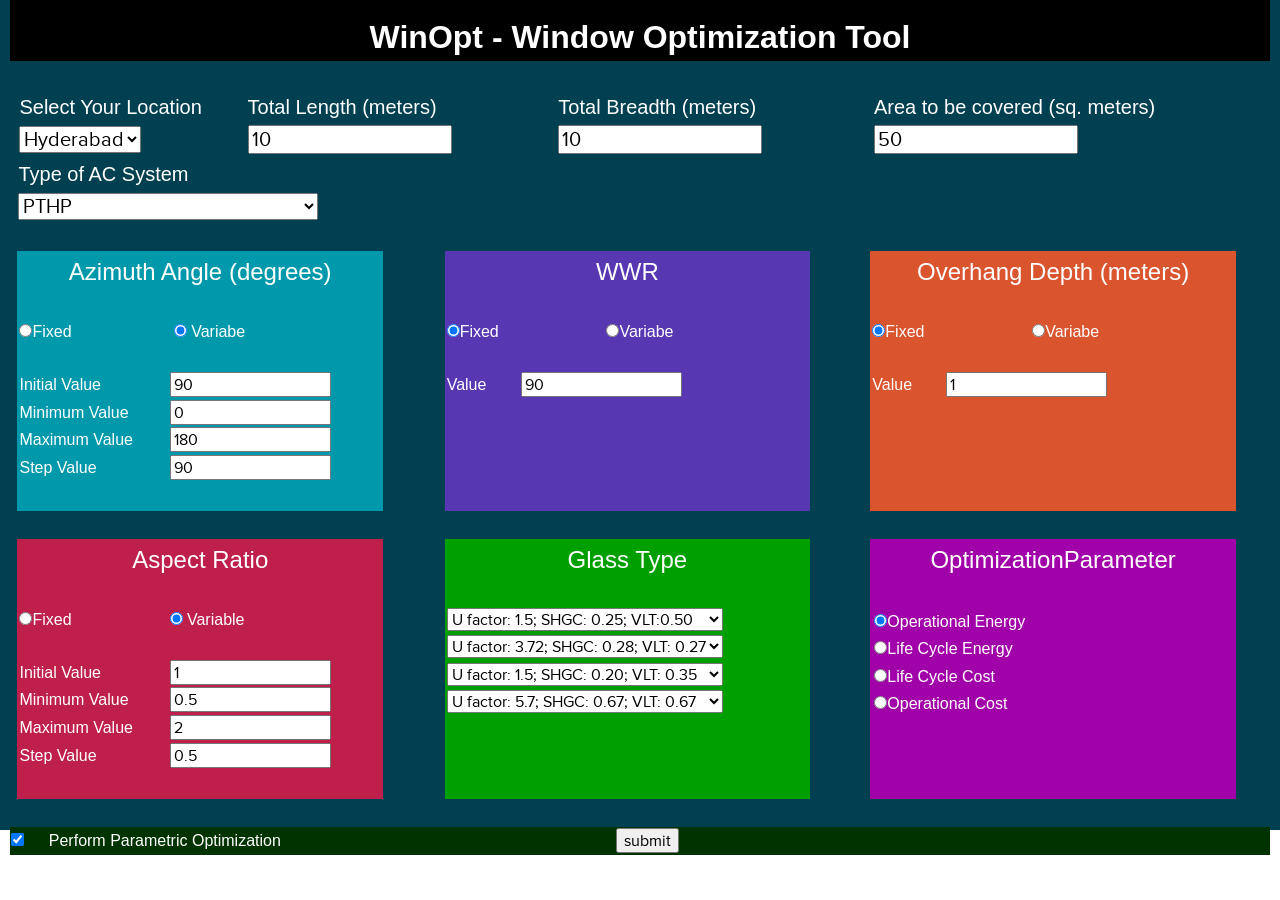
==== commit 5290cda0: "Implemented UI for five zone model" ====
--- a/index.html
+++ b/index.html
@@ -32,963 +32,22 @@
 			padding: 0;
 			}
 		</style>
+
+      <link rel="stylesheet" href="./css/pure-min.css">
+
+<!--[if lte IE 8]>
+        <link rel="stylesheet" href="/combo/1.11.5?/css/main-grid-old-ie.css&/css/main-old-ie.css&/css/home-old-ie.css&/css/rainbow/baby-blue.css">
+    <![endif]-->
+    <!--[if gt IE 8]><!-->
+        <link rel="stylesheet" href="./css/1.11.5.css">
+    <!--<![endif]-->
+
+    <link rel="stylesheet" href="./css/d.css">
+
+
 		<script type="text/javascript" src="./graph/jquery.js"></script>
-		<script type="text/javascript">
-			function s4() {
-				return Math.floor((1 + Math.random()) * 0x10000)
-				.toString(16)
-				.substring(1);
-			};
-			
-			function guid() {
-				return s4() + s4() + '-' + s4() + '-' + s4() + '-' +
-				s4() + '-' + s4() + s4() + s4();
-			}
-			
-			
-				var idis=1;//tells the id.
-				
-				$(document).ready(function() {
-					var windowWidth = (parseInt($(window).width()));
-					var windowwidth_4times=windowWidth*4+210;
-					$('#id0').css({'width':windowwidth_4times});
-					$('#id1').css({'width':windowWidth});
-					$('#id2').css({'width':windowWidth});
-					$('#id3').css({'width':windowWidth});
-					$('#id4').css({'width':windowWidth});
-					
-					location.hash="#id1";
-					function filterPath(string) {
-						return string
-						.replace(/^\//,'')
-						.replace(/(index|default).[a-zA-Z]{3,4}$/,'')
-						.replace(/\/$/,'');
-					}
-					var locationPath = filterPath(location.pathname);
-					var scrollElem = scrollableElement('html', 'body');
-					
-					$('a[href*=#]').each(function() {
-						var thisPath = filterPath(this.pathname) || locationPath;
-						if (  locationPath == thisPath
-							&& (location.hostname == this.hostname || !this.hostname)
-							&& this.hash.replace(/#/,'') ) {
-							var $target = $(this.hash), target = this.hash;
-						if (target) {
-							var targetOffset = $target.offset().left;
-							$(this).click(function(event) {
-								event.preventDefault();
-								$(scrollElem).animate({scrollLeft: targetOffset}, 400, function() {
-									location.hash = target;
-									if(target=="#id1"){
-										idis=1;
-									}
-									else if(target=="#id2"){
-										idis=2;
-									}
-									else if(target=="#id3"){
-										idis=3;
-									}
-									else if(target=="#id4"){
-										idis=4;
-									}
-								});
-							});
-						}
-					}
-				});
-					
-						// use the first element that is "scrollable"
-						function scrollableElement(els) {
-							for (var i = 0, argLength = arguments.length; i <argLength; i++) {
-								var el = arguments[i],
-								$scrollElement = $(el);
-								if ($scrollElement.scrollLeft()> 0) {
-									return el;
-									
-								} else {
-									$scrollElement.scrollLeft(1);
-									var isScrollable = $scrollElement.scrollLeft()> 0;
-									$scrollElement.scrollLeft(0);
-									if (isScrollable) {
-										return el;
-										
-									}
-								}
-							}
-							//return []; //this is what it actually was
-							return el;//this was initially empty
-							
-						}
-						var idsoff=new Array();;
-						var noofids=4;
-						for (var i = 0; i < noofids; i++) {
-							idsoff[i]=$(document.getElementById('id'+(i+1))).offset().left;
-						};
-						location.hash="#id1";
-						idis=1;
-						var targetOffset=0;
-						
-						var wait=0;
-						$(document).keydown(function(e){
-							
-							if(wait==0){
-								wait=1;
-								if(e.keyCode==37 || e.keyCode==39){
-									e.preventDefault();
-								}
-								else{
-									wait=0;
-									return ;
-								}
-								if (e.keyCode == 37 && idis==1) {//left
-									wait=0;
-								}
-								else if(e.keyCode == 37){
-									var target="#id";
-									idis--;
-									targetOffset=idsoff[idis-1];
-									$(scrollElem).animate({scrollLeft: targetOffset}, 400, function() {
-										wait=0;
-									});
-								}
-								else if (e.keyCode == 39 && idis==noofids) {//right
-									wait=0;
-								}
-								else if(e.keyCode == 39){
-									var target="#id";
-									idis++;
-									targetOffset=idsoff[idis-1];
-									$(scrollElem).animate({scrollLeft: targetOffset}, 400, function() {
-										wait=0;         
-									});
-								}
-								else{
-									wait=0;
-									return;
-								}
-							}
-							
-							
-						});
-						
-						
-					});
-			
-			
-			
-			
-		</script>
-		<script type="text/javascript">
-			var varq=new Array();
-			varq[0]='1';//azimuth
-			varq[1]='0';//wwr fixed or var
-			varq[2]='1';//wwr diff for each wall
-			varq[3]='0'//overhang depth fixed or var
-			varq[4]='1';//Aspect Ratio fixed or var
-			varq[5]='1';//Glass type always var
-			
+		<script type="text/javascript" src="./graph/winopt.js"></script>
 
-					//this function is for checking if the checkbox for diff wwr's for each wall is checked or not
-					function changediffwwr(){
-						var checkbox = document.getElementById("diff_wwr");
-						if(checkbox.checked){
-							varq[2]='1';
-							//alert("checked"+varq[2]);
-						}
-						else{
-							varq[2]='0';
-							//alert("unchecking"+varq[2]);
-						}
-					};
-					//this function is for hiding various divs once a click on fixed or variable option has been clicked
-					function hide(n)
-					{
-						
-						if(n=='1')
-						{
-							varq[0]='1';
-							var a=document.getElementById('azifixed');
-							a.style.display="none";
-							a=document.getElementById('azivariable');
-							a.style.display="block";
-						}
-						else if(n=='2'){
-							varq[0]='0';
-							var a=document.getElementById('azivariable');
-							a.style.display="none";
-							a=document.getElementById("azifixed");
-							a.style.display="block";
-						}
-						else if(n=='3'){
-							varq[1]='1';
-							var a=document.getElementById('wwrfixed');
-							a.style.display="none";
-							a=document.getElementById('wwrvariable');
-							a.style.display="block";
-						}
-						else if(n=='4'){
-							varq[1]='0';
-							var a=document.getElementById('wwrvariable');
-							a.style.display="none";
-							a=document.getElementById("wwrfixed");
-							a.style.display="block";
-						}
-						else if(n=='5'){
-							varq[3]='1';
-							var a=document.getElementById('depthfixed');
-							a.style.display="none";
-							a=document.getElementById('depthvariable');
-							a.style.display="block";
-						}
-						else if(n=='6'){
-							varq[3]='0';
-							var a=document.getElementById('depthvariable');
-							a.style.display="none";
-							a=document.getElementById("depthfixed");
-							a.style.display="block";
-						}
-						else if(n=='7'){
-							varq[4]='1';
-							var a=document.getElementById('lbybratiofixed');
-							a.style.display="none";
-							a=document.getElementById('lbybratiovariable');
-							a.style.display="block";
-						}
-						else if(n=='8'){
-							varq[4]='0';
-							var a=document.getElementById('lbybratiovariable');
-							a.style.display="none";
-							a=document.getElementById("lbybratiofixed");
-							a.style.display="block";
-						}
-					}
-					/*----------------- this function is to validate the form -------------------*/
-					
-					function validateForm(){
-						var flag=0;//the flag makes sure that aleast on of the three parameters is a variable (out of azimuth, wwr and depth)
-						var radios = document.getElementsByTagName('input');//stores all the tags with name input
-						var value;//used to store temporary values
-						var ini1=10;
-						var ini2=10;
-						var ini3=10;
-						for (var i = 0; i < radios.length; i++) {
-							if(radios[i].name==='total_length')
-							{
-								ini1=radios[i].value;
-								ini1=Number(ini1);
-							}
-							if(radios[i].name==='total_breadth')
-							{
-								ini2=radios[i].value;
-								ini2=Number(ini2);
-							}
-							if(radios[i].name==='total_area')
-							{
-								ini3=radios[i].value;
-								ini3=Number(ini3);
-							}
-							if(ini1 <= 0)
-							{
-								alert("length should be greater than 0");
-								return false;
-							}
-							if(ini2 <= 0)
-							{
-								alert("breadth should be greater than 0");
-								return false;
-							}
-							if(ini3 <= 0)
-							{
-								alert("area should be greater than 0");
-								return false;
-							}
-							
-							
-							
-							if (radios[i].type === 'radio' && radios[i].checked) {
-									// get value, set checked flag or do whatever you need to
-									value = radios[i].value;
-									//alert(radios[i].name+value);
-									
-									//azimuth limitations
-									if(radios[i].name==="azi_var_fix" && value==="variable"){
-										flag=1;//set to 1 to tell that one variable quatity is found
-										var div = document.getElementById('azivariable').getElementsByTagName('input');
-										var k;
-										var ini=0;
-										var max=0;
-										var min=0;
-										for (k=0;k<div.length;k++)
-										{
-											
-											var errorname=null;
-						
-				
-											if(div[k].name==="azi_ini_value"){
-												errorname="Initial azimuth value";
-												ini=div[k].value;
-												ini=Number(ini);
-												//alert(ini);
-											}
-											if(div[k].name==="azi_min_value"){
-												errorname="Minimum azimuth value";
-												min=div[k].value;
-												min=Number(min);
-											}
-											if(div[k].name==="azi_max_value"){
-												errorname="Maximum azimuth value";
-												max=div[k].value;
-												max=Number(max);
-											}
-											//values cannot be null
-											if(div[k].value===''|| div[k].value===null){
-												alert(errorname+" is left unfilled");
-												return false;
-											}
-											//min and maximum constraints for all values
-											else if(div[k].value<0){
-												alert(errorname+" less than 0 is not possible");
-												return false;
-											}
-											else if(div[k].value>360){
-												alert(errorname+" greater than 360 is not possible");
-												return false;
-											}
-										}
-										//sees that ini is between min and max (both including)
-										if(min<=ini && ini<=max);
-										else{
-											alert("initial value of azimuth should be between minimun and maximum");
-											return false;
-										}
-										//if any of the above conditions are not false is sent to describe the first flaw that is found and sequencially all flaws are eliminated.
-										
-									}
-									else if(radios[i].name==="azi_var_fix" && value==="fixed"){
-										var div = document.getElementById('azifixed').getElementsByTagName('input');
-										var k;
-										for (k=0;k<div.length;k++)
-										{
-											if(div[k].value===''|| div[k].value===null){
-												alert("Azimuth value is left unfilled");
-												return false;
-											}
-											else if(div[k].value<0){
-												alert("Negative value of azimuth is not possible");
-												return false;
-											}
-											else if(div[k].value>360){
-												alert("Azimuth value greater than 360 is not possible");
-												return false;
-											}
-										}
-										
-									}
-									
-									//wwr limitations
-									if(radios[i].name==="wwr_var_fix" && value==="variable"){
-										flag=1;
-										var div = document.getElementById('wwrvariable').getElementsByTagName('input');
-										var k;
-										var ini=0;
-										var max=0;
-										var min=0;
-										for (k=0;k<div.length;k++)
-										{
-											var errorname=null;
-											if(div[k].name==="wwr_ini_value"){
-												errorname="Initial WWR value";
-												ini=div[k].value;
-												ini=Number(ini);
-												
-											}
-											if(div[k].name==="wwr_min_value"){
-												errorname="Minimum WWR value";
-												min=div[k].value;
-												min=Number(min);
-											}
-											if(div[k].name==="wwr_max_value"){
-												errorname="Maximum WWR value";
-												max=div[k].value;
-												max=Number(max);
-											}
-											if(div[k].value===''|| div[k].value===null){
-												alert(errorname+" is left unfilled");
-												return false;
-											}
-											else if(div[k].value<0){
-												alert(errorname+" less than 0 is  not possible");
-												return false;
-											}
-										}
-										//sets constraints for min,max and initial values of the parameter to be in range of 10 and 90
-										if(min<10 || min>90){
-											alert("Minimum WWR value should be between 10 and 90");
-											return false;
-										}
-										if(max<10 || max>90){
-											alert("Maximum WWR value should be between 10 and 90");
-											return false;
-										}
-										if(ini<10 || ini>90){
-											alert("Initial WWR value should be between 10 and 90");
-											return false;
-										}
-										if(min<=ini && ini<=max);
-										else{
-											alert("Initial WWR value should be between minimun and maximum");
-											return false;
-										}
-										
-									}
-									else if(radios[i].name==="wwr_var_fix" && value==="fixed"){
-										var div = document.getElementById('wwrfixed').getElementsByTagName('input');
-										var k;
-										for (k=0;k<div.length;k++)
-										{
-											if(div[k].value===''|| div[k].value===null){
-												alert("WWR value is left unfilled");
-												return false;
-											}
-											else if(div[k].value<10){
-												alert("WWR value cannot be less than 10");
-												return false;
-											}
-											else if(div[k].value>90){
-												alert("WWR value cannot be more than 90");
-												return false;
-											}
-										}
-										
-									}
-									
-									//overhang depth limitations
-									if(radios[i].name==="depth_var_fix" && value==="variable"){
-										flag=1;
-										var div = document.getElementById('depthvariable').getElementsByTagName('input');
-										var k;
-										var ini=0;
-										var max=0;
-										var min=0;
-										for (k=0;k<div.length;k++)
-										{
-											var errorname=null;
-											if(div[k].name==="depth_ini_value"){
-												errorname="Initial depth value";
-												ini=div[k].value;
-												ini=Number(ini);
-											}
-											if(div[k].name==="depth_min_value"){
-												errorname="Minimum depth value";
-												min=div[k].value;
-												min=Number(min);
-											}
-											if(div[k].name==="depth_max_value"){
-												errorname="Maximum depth value";
-												max=div[k].value;
-												max=Number(max);
-											}
-											if(div[k].value===''|| div[k].value===null){
-												alert(errorname+" is left unfilled");
-												return false;
-											}
-											else if(div[k].value<0){
-												alert(errorname+" less than zero not possible");
-												return false;
-											}
-										}
-										//sets the constraints for the min,max and ini values to be in range of 0.1 and 3
-										if(min<0.1 || min>3){
-											alert("Minimum depth value should be between 0.1 and 3");
-											return false;
-										}
-										if(max<0.1 || max>3){
-											alert("Maximum depth value should be between 0.1 and 3");
-											return false;
-										}
-										if(ini<0.1 || ini>3){
-											alert("Initial depth value should be between 0.1 and 3");
-											return false;
-										}
-										if(min<=ini && ini<=max);
-										else{
-											alert("initial value of depth should be between minimun and maximum");
-											return false;
-										}
-										
-									}
-									else if(radios[i].name==="depth_var_fix" && value==="fixed"){
-										var div = document.getElementById('depthfixed').getElementsByTagName('input');
-										var k;
-										for (k=0;k<div.length;k++)
-										{
-											if(div[k].value===''|| div[k].value===null){
-												alert("Depth value is left unfilled");
-												return false;
-											}
-											else if(div[k].value<0.1){
-												alert("Depth value less than 0.1 is not possible");
-												return false;
-											}
-											else if(div[k].value>3){
-												alert("Depth value cannot be more than 3");
-												return false;
-											}
-										}
-										
-									}
-									
-									//length/breadth ratio validation
-									if(radios[i].name==="lbybratio_var_fix" && value==="variable"){
-										flag=1;
-										var div = document.getElementById('lbybratiovariable').getElementsByTagName('input');
-										var k;
-										var ini=0;
-										var max=0;
-										var min=0;
-										var a1=0;
-										var a2=0;
-										for (k=0;k<div.length;k++)
-										{
-											var errorname="null";
-											if(div[k].name==="lbybratio_ini_value"){
-												errorname="Initial aspect ratio value";
-												ini=div[k].value;
-												ini=Number(ini);
-											}
-											if(div[k].name==="lbybratio_min_value"){
-												errorname="Minimum aspect ratio value";
-												min=div[k].value;
-												min=Number(min);
-												a1=min;
-												var x1=ini1*ini1;
-												x1=x1/ini3;
-													if(x1 < a1)
-													{
-														alert("Minimum Aspect Ratio should be less than "+x1);
-														return flase;
-													}
-												var x1=ini2*ini2;
-												x1=ini3/x1;
-													if(x1 > a1)
-													{
-														alert("Minimum Aspect Ratio  should be greater than "+x1);
-														return false;	}
-													}
-												if(div[k].name==="lbybratio_max_value"){
-												errorname="Maximum aspect ratio value";
-													max=div[k].value;
-													max=Number(max);
-													a2=max;
-													var x1=ini2*ini2;
-													x1=ini3/x1;
-														if(x1 > a2)
-														{
-															alert("Maximum Aspect Ratio should be greater than "+x1);
-															return false;	}	
-														}
-														var x1=ini1*ini1;
-														x1=x1/ini3;
-															if(x1 < a2)
-															{
-																alert("Maximum Aspect Ratio should be less than "+x1);
-																return false
-															}
-													if(div[k].value===''|| div[k].value===null){
-														alert(errorname+" is left unfilled");
-														return false;
-													}
-													else if(div[k].value<0){
-														alert(errorname+"less than zeero is not possible");
-														return false;
-													}
-												}
-										//sets the constraints for the min,max and ini values to be in range of 0.1 and 3
-										if(min<=ini && ini<=max);
-										else{
-											alert("initial value of aspect ratio should be between minimun and maximum");
-											return false;
-										}
-										
-									}
-									else if(radios[i].name==="lbybratio_var_fix" && value==="fixed"){
-										var div = document.getElementById('lbybratiofixed').getElementsByTagName('input');
-										var k;
-										for (k=0;k<div.length;k++)
-										{
-											
-											if(div[k].value===''|| div[k].value===null){
-												alert("Aspect ratio value is left unfilled");
-												return false;
-											}
-											else if(div[k].value<0.1){
-												alert("Aspect ratio value less than zero is not possible");
-												return false;
-											}
-											else if(div[k].value<0.1){
-												alert("Aspect ratio value cannot be less than 0.1");
-												return false;
-											}
-											else if(div[k].value>10){
-												alert("Aspect ratio value cannot be more than 10");
-												return false;
-											}
-										}
-										
-									}
-									
-								}
-							}
-							
-							if(flag==0){
-								alert("atleast one should be variable");
-								return false;
-							}
-							//tells that none of the variables are variable and all are fixed
-							flag=0;
-							var e = document.getElementById("windowtype1");
-							var strUser = e.options[e.selectedIndex].value;
-							if(strUser==0){
-							}
-							else{
-								flag=1;
-							}
-							e = document.getElementById("windowtype2");
-							strUser = e.options[e.selectedIndex].value;
-							if(strUser==0){
-							}
-							else{
-								flag=1;
-							}
-							e = document.getElementById("windowtype3");
-							strUser = e.options[e.selectedIndex].value;
-							if(strUser==0){
-							}
-							else{
-								flag=1;
-							}
-							e = document.getElementById("windowtype4");
-							strUser = e.options[e.selectedIndex].value;
-							if(strUser==0){
-							}
-							else{
-								flag=1;
-							}
-							
-							if(flag===0){
-								alert("aleast one window type has to be selected");
-								return false;
-							}
-							if((ini1*ini1)/ini3 < a1)
-							{
-								alert("wrong range of apect ratio");
-							} 
-							
-							return true;
-						}
-						
-						///////// THIS IS FOR PARAMETRIC VALIDATION ////////////////////////
-						function validateForm2(){
-							var ini1;
-							var ini2;
-							var ini3;
-							var a1;
-							var a2;
-							var a3;
-							var div1 = document.getElementsByTagName('input');
-							for(k=0;k<div1.length;k++)
-							{
-								if(div1[k].name==="ptotal_length")
-								{
-									ini1=div1[k].value;
-									ini1=Number(ini1);
-								}
-								if(div1[k].name==="ptotal_breadth")
-								{
-									ini2=div1[k].value;
-									ini2=Number(ini2);
-								}
-								if(div1[k].name==="ptotal_area")
-								{
-									ini3=div1[k].value;
-									ini3=Number(ini3);
-								}
-								
-								if(div1[k].name==="lbybratio1")
-								{
-									a1=div1[k].value;
-									a1=Number(a1);
-								}
-								if(div1[k].name==="lbybratio2")
-								{
-									a2=div1[k].value;
-									a2=Number(a2);
-								}
-								if(div1[k].name==="lbybratio3")
-								{
-									a3=div1[k].value;
-									a3=Number(a3);
-								}
-								
-							}
-							var x1=ini1*ini1;
-							x1=x1/ini3;//max value of aspect ratio
-							var x2=ini2*ini2;
-							x2=ini3/x2;//min value of aspect ratio
-							if(a1 > x1 || a2 > x1 || a3 > x1)
-							{
-								alert("Aspect ratio should be less than "+x1);
-								return false;
-							}	
-							if(a1 < x2 || a2 < x2 || a3 < x2)
-							{
-								alert("Aspect ratio should be greater than "+x2);
-								return false;
-							}	
-							var div = document.getElementById('azivariable2').getElementsByTagName('input');
-							for (k=0;k<div.length;k++)
-							{
-								if(div[k].value===''|| div[k].value===null){
-									alert(div[k].name+" is left unfilled");
-									return false;
-								}
-							}
-							
-							var div = document.getElementById('wwrvariable2').getElementsByTagName('input');
-							for (k=0;k<div.length;k++)
-							{
-								if(div[k].value===''|| div[k].value===null){
-									alert(div[k].name+" is left unfilled");
-									return false;
-								}
-							}
-							
-							//overhang depth limitations
-							var div = document.getElementById('depthvariable2').getElementsByTagName('input');
-							for (k=0;k<div.length;k++)
-							{
-								if(div[k].value===''|| div[k].value===null){
-									alert(div[k].name+" is left unfilled");
-									return false;
-								}
-							}
-							
-							//length/breadth ratio validation
-							var div = document.getElementById('lbybratiovariable2').getElementsByTagName('input');
-							for (k=0;k<div.length;k++)
-							{
-								if(div[k].value===''|| div[k].value===null){
-									alert(div[k].name+" is left unfilled");
-									return false;
-								}
-							}
-							var checkboxes = document.getElementsByTagName('input');
-							var flag=0;//used to find if atleast one of the glass types is selected
-							flag=0;
-							var e = document.getElementById("windowtype21");
-							var strUser = e.options[e.selectedIndex].value;
-							if(strUser==0){
-							}
-							else{
-								flag=1;
-							}
-							e = document.getElementById("windowtype22");
-							strUser = e.options[e.selectedIndex].value;
-							if(strUser==0){
-							}
-							else{
-								flag=1;
-							}
-							e = document.getElementById("windowtype23");
-							strUser = e.options[e.selectedIndex].value;
-							if(strUser==0){
-							}
-							else{
-								flag=1;
-							}
-							e = document.getElementById("windowtype24");
-							strUser = e.options[e.selectedIndex].value;
-							if(strUser==0){
-							}
-							else{
-								flag=1;
-							}
-							e = document.getElementById("windowtype25");
-							strUser = e.options[e.selectedIndex].value;
-							if(strUser==0){
-							}
-							else{
-								flag=1;
-							}
-							
-							if(flag===0){
-								alert("aleast one window type has to be selected");
-								return false;
-							}
-							return true;
-						}
-						
-						// variable to hold request
-						var request;
-						// bind to the submit event of our form
-						$(document).ready(function(){
-							
-							$("#frm1").submit(function(event){
-								//alert("sneding");
-								var correct=validateForm();
-								if(correct==false){
-									return false;
-								}
-								//alert("sneding");
-								var unique_counter=guid();
-								var str=varq[0];
-								if(varq[1]=='0'){
-									str+='0';
-								}
-								else if(varq[1]=='1'){
-									if(varq[2]=='0'){
-										str+='1';
-									}
-									else if(varq[2]=='1'){
-										str+='2';
-									}
-								}
-								for(var i=3; i < 6; i++){
-									str+=varq[i];
-								}
-								var address="./mycommand_file_generator.php?unique_counter="+unique_counter+"&var_quantities="+str;
-								if (request) {
-									request.abort();
-								}
-									// setup some local variables
-									var $form = $(this);
-									// let's select and cache all the fields
-									var $inputs = $form.find("input, select, button, textarea");
-									// serialize the data in the form
-									var serializedData = $form.serialize();
-									
-									// let's disable the inputs for the duration of the ajax request
-									$inputs.prop("disabled", true);
-									
-									request = $.ajax({
-										url: address,
-										type: "POST",
-										data: serializedData
-									});
-									
-					// callback handler that will be called on success
-					request.done(function (response, textStatus, jqXHR){
-							// log a message to the console
-							console.log("Hooray, it worked!");
-						});
-					
-					// callback handler that will be called on failure
-					request.fail(function (jqXHR, textStatus, errorThrown){
-							// log the error to the console
-							console.error(
-								"The following error occured: "+
-								textStatus, errorThrown
-								);
-						});
-					
-					// callback handler that will be called regardless
-					// if the request failed or succeeded
-					request.always(function () {
-							// reenable the inputs
-							$inputs.prop("disabled", false);
-						});
-					
-					var address2="./displaygenopt_ver1.php?unique_counter="+unique_counter+"&var_quantities="+str+"&total_area="+document.getElementById('total_area').value;
-					
-					document.getElementById("iframe2").src=address2;
-					
-					
-					
-					// prevent default posting of form
-					event.preventDefault();
-				});
-			
-			
-			var nooftimes=0;
-
-			$("#frm2").submit(function(event){
-			var correct=validateForm2();
-			if(correct==false){
-				return false;
-			}
-			nooftimes++;
-			var unique_counter=guid();
-			var address="./mycommand_file_generator2.php?unique_counter="+unique_counter;
-			if (request) {
-				request.abort();
-			}
-							// setup some local variables
-							var $form = $(this);
-							// let's select and cache all the fields
-							var $inputs = $form.find("input, select, button, textarea");
-							// serialize the data in the form
-							var serializedData = $form.serialize();
-							
-							// let's disable the inputs for the duration of the ajax request
-							$inputs.prop("disabled", true);
-							
-							request = $.ajax({
-								url: address,
-								type: "POST",
-								data: serializedData
-							});
-							
-					// callback handler that will be called on success
-					request.done(function (response, textStatus, jqXHR){
-							// log a message to the console
-							console.log("Hooray, it worked!");
-						});
-					
-					// callback handler that will be called on failure
-					request.fail(function (jqXHR, textStatus, errorThrown){
-							// log the error to the console
-							console.error(
-								"The following error occured: "+
-								textStatus, errorThrown
-								);
-						});
-					
-					// callback handler that will be called regardless
-					// if the request failed or succeeded
-					request.always(function () {
-							// reenable the inputs
-							$inputs.prop("disabled", false);
-						});
-					
-					var address2="./displayparametric.php?unique_counter="+unique_counter;
-					//alert(address2);
-					
-					document.getElementById("iframe1").src=address2;
-					
-					
-					
-					// prevent default posting of form
-					event.preventDefault();
-				});
-			
-					//this function is for toggling the view of parametric simulations on checking or unchecking the check box
-					$("#non_parametric").click(function() {
-							// this function will get executed every time the #home element is clicked (or tab-spacebar changed)
-							if($(this).is(":checked")) // "this" refers to the element that fired the event
-							{
-								document.getElementById("id2").style.display="block";
-								document.getElementById("id4").style.display="block";
-							}
-							else{
-								document.getElementById("id2").style.display="none";
-								document.getElementById("id4").style.display="none";
-							}
-						});
-					
-					
-				});
-			
-		</script> 
 	</head>
 	<body style="font-family:Arial ;">
 		<div id="id0" style="height:850px;margin-top: -20px;">
--- a/css/1.11.5.css
+++ b/css/1.11.5.css
@@ -0,0 +1,1728 @@
+@media screen and (min-width: 35.5em) {
+    .pure-u-sm-1,
+    .pure-u-sm-1-1,
+    .pure-u-sm-1-2,
+    .pure-u-sm-1-3,
+    .pure-u-sm-2-3,
+    .pure-u-sm-1-4,
+    .pure-u-sm-3-4,
+    .pure-u-sm-1-5,
+    .pure-u-sm-2-5,
+    .pure-u-sm-3-5,
+    .pure-u-sm-4-5,
+    .pure-u-sm-5-5,
+    .pure-u-sm-1-6,
+    .pure-u-sm-5-6,
+    .pure-u-sm-1-8,
+    .pure-u-sm-3-8,
+    .pure-u-sm-5-8,
+    .pure-u-sm-7-8,
+    .pure-u-sm-1-12,
+    .pure-u-sm-5-12,
+    .pure-u-sm-7-12,
+    .pure-u-sm-11-12,
+    .pure-u-sm-1-24,
+    .pure-u-sm-2-24,
+    .pure-u-sm-3-24,
+    .pure-u-sm-4-24,
+    .pure-u-sm-5-24,
+    .pure-u-sm-6-24,
+    .pure-u-sm-7-24,
+    .pure-u-sm-8-24,
+    .pure-u-sm-9-24,
+    .pure-u-sm-10-24,
+    .pure-u-sm-11-24,
+    .pure-u-sm-12-24,
+    .pure-u-sm-13-24,
+    .pure-u-sm-14-24,
+    .pure-u-sm-15-24,
+    .pure-u-sm-16-24,
+    .pure-u-sm-17-24,
+    .pure-u-sm-18-24,
+    .pure-u-sm-19-24,
+    .pure-u-sm-20-24,
+    .pure-u-sm-21-24,
+    .pure-u-sm-22-24,
+    .pure-u-sm-23-24,
+    .pure-u-sm-24-24 {
+        display: inline-block;
+        *display: inline;
+        zoom: 1;
+        letter-spacing: normal;
+        word-spacing: normal;
+        vertical-align: top;
+        text-rendering: auto;
+    }
+
+    .pure-u-sm-1-24 {
+        width: 4.1667%;
+        *width: 4.1357%;
+    }
+
+    .pure-u-sm-1-12,
+    .pure-u-sm-2-24 {
+        width: 8.3333%;
+        *width: 8.3023%;
+    }
+
+    .pure-u-sm-1-8,
+    .pure-u-sm-3-24 {
+        width: 12.5000%;
+        *width: 12.4690%;
+    }
+
+    .pure-u-sm-1-6,
+    .pure-u-sm-4-24 {
+        width: 16.6667%;
+        *width: 16.6357%;
+    }
+
+    .pure-u-sm-1-5 {
+        width: 20%;
+        *width: 19.9690%;
+    }
+
+    .pure-u-sm-5-24 {
+        width: 20.8333%;
+        *width: 20.8023%;
+    }
+
+    .pure-u-sm-1-4,
+    .pure-u-sm-6-24 {
+        width: 25%;
+        *width: 24.9690%;
+    }
+
+    .pure-u-sm-7-24 {
+        width: 29.1667%;
+        *width: 29.1357%;
+    }
+
+    .pure-u-sm-1-3,
+    .pure-u-sm-8-24 {
+        width: 33.3333%;
+        *width: 33.3023%;
+    }
+
+    .pure-u-sm-3-8,
+    .pure-u-sm-9-24 {
+        width: 37.5000%;
+        *width: 37.4690%;
+    }
+
+    .pure-u-sm-2-5 {
+        width: 40%;
+        *width: 39.9690%;
+    }
+
+    .pure-u-sm-5-12,
+    .pure-u-sm-10-24 {
+        width: 41.6667%;
+        *width: 41.6357%;
+    }
+
+    .pure-u-sm-11-24 {
+        width: 45.8333%;
+        *width: 45.8023%;
+    }
+
+    .pure-u-sm-1-2,
+    .pure-u-sm-12-24 {
+        width: 50%;
+        *width: 49.9690%;
+    }
+
+    .pure-u-sm-13-24 {
+        width: 54.1667%;
+        *width: 54.1357%;
+    }
+
+    .pure-u-sm-7-12,
+    .pure-u-sm-14-24 {
+        width: 58.3333%;
+        *width: 58.3023%;
+    }
+
+    .pure-u-sm-3-5 {
+        width: 60%;
+        *width: 59.9690%;
+    }
+
+    .pure-u-sm-5-8,
+    .pure-u-sm-15-24 {
+        width: 62.5000%;
+        *width: 62.4690%;
+    }
+
+    .pure-u-sm-2-3,
+    .pure-u-sm-16-24 {
+        width: 66.6667%;
+        *width: 66.6357%;
+    }
+
+    .pure-u-sm-17-24 {
+        width: 70.8333%;
+        *width: 70.8023%;
+    }
+
+    .pure-u-sm-3-4,
+    .pure-u-sm-18-24 {
+        width: 75%;
+        *width: 74.9690%;
+    }
+
+    .pure-u-sm-19-24 {
+        width: 79.1667%;
+        *width: 79.1357%;
+    }
+
+    .pure-u-sm-4-5 {
+        width: 80%;
+        *width: 79.9690%;
+    }
+
+    .pure-u-sm-5-6,
+    .pure-u-sm-20-24 {
+        width: 83.3333%;
+        *width: 83.3023%;
+    }
+
+    .pure-u-sm-7-8,
+    .pure-u-sm-21-24 {
+        width: 87.5000%;
+        *width: 87.4690%;
+    }
+
+    .pure-u-sm-11-12,
+    .pure-u-sm-22-24 {
+        width: 91.6667%;
+        *width: 91.6357%;
+    }
+
+    .pure-u-sm-23-24 {
+        width: 95.8333%;
+        *width: 95.8023%;
+    }
+
+    .pure-u-sm-1,
+    .pure-u-sm-1-1,
+    .pure-u-sm-5-5,
+    .pure-u-sm-24-24 {
+        width: 100%;
+    }
+}
+
+@media screen and (min-width: 48em) {
+    .pure-u-med-1,
+    .pure-u-med-1-1,
+    .pure-u-med-1-2,
+    .pure-u-med-1-3,
+    .pure-u-med-2-3,
+    .pure-u-med-1-4,
+    .pure-u-med-3-4,
+    .pure-u-med-1-5,
+    .pure-u-med-2-5,
+    .pure-u-med-3-5,
+    .pure-u-med-4-5,
+    .pure-u-med-5-5,
+    .pure-u-med-1-6,
+    .pure-u-med-5-6,
+    .pure-u-med-1-8,
+    .pure-u-med-3-8,
+    .pure-u-med-5-8,
+    .pure-u-med-7-8,
+    .pure-u-med-1-12,
+    .pure-u-med-5-12,
+    .pure-u-med-7-12,
+    .pure-u-med-11-12,
+    .pure-u-med-1-24,
+    .pure-u-med-2-24,
+    .pure-u-med-3-24,
+    .pure-u-med-4-24,
+    .pure-u-med-5-24,
+    .pure-u-med-6-24,
+    .pure-u-med-7-24,
+    .pure-u-med-8-24,
+    .pure-u-med-9-24,
+    .pure-u-med-10-24,
+    .pure-u-med-11-24,
+    .pure-u-med-12-24,
+    .pure-u-med-13-24,
+    .pure-u-med-14-24,
+    .pure-u-med-15-24,
+    .pure-u-med-16-24,
+    .pure-u-med-17-24,
+    .pure-u-med-18-24,
+    .pure-u-med-19-24,
+    .pure-u-med-20-24,
+    .pure-u-med-21-24,
+    .pure-u-med-22-24,
+    .pure-u-med-23-24,
+    .pure-u-med-24-24 {
+        display: inline-block;
+        *display: inline;
+        zoom: 1;
+        letter-spacing: normal;
+        word-spacing: normal;
+        vertical-align: top;
+        text-rendering: auto;
+    }
+
+    .pure-u-med-1-24 {
+        width: 4.1667%;
+        *width: 4.1357%;
+    }
+
+    .pure-u-med-1-12,
+    .pure-u-med-2-24 {
+        width: 8.3333%;
+        *width: 8.3023%;
+    }
+
+    .pure-u-med-1-8,
+    .pure-u-med-3-24 {
+        width: 12.5000%;
+        *width: 12.4690%;
+    }
+
+    .pure-u-med-1-6,
+    .pure-u-med-4-24 {
+        width: 16.6667%;
+        *width: 16.6357%;
+    }
+
+    .pure-u-med-1-5 {
+        width: 20%;
+        *width: 19.9690%;
+    }
+
+    .pure-u-med-5-24 {
+        width: 20.8333%;
+        *width: 20.8023%;
+    }
+
+    .pure-u-med-1-4,
+    .pure-u-med-6-24 {
+        width: 25%;
+        *width: 24.9690%;
+    }
+
+    .pure-u-med-7-24 {
+        width: 29.1667%;
+        *width: 29.1357%;
+    }
+
+    .pure-u-med-1-3,
+    .pure-u-med-8-24 {
+        width: 33.3333%;
+        *width: 33.3023%;
+    }
+
+    .pure-u-med-3-8,
+    .pure-u-med-9-24 {
+        width: 37.5000%;
+        *width: 37.4690%;
+    }
+
+    .pure-u-med-2-5 {
+        width: 40%;
+        *width: 39.9690%;
+    }
+
+    .pure-u-med-5-12,
+    .pure-u-med-10-24 {
+        width: 41.6667%;
+        *width: 41.6357%;
+    }
+
+    .pure-u-med-11-24 {
+        width: 45.8333%;
+        *width: 45.8023%;
+    }
+
+    .pure-u-med-1-2,
+    .pure-u-med-12-24 {
+        width: 50%;
+        *width: 49.9690%;
+    }
+
+    .pure-u-med-13-24 {
+        width: 54.1667%;
+        *width: 54.1357%;
+    }
+
+    .pure-u-med-7-12,
+    .pure-u-med-14-24 {
+        width: 58.3333%;
+        *width: 58.3023%;
+    }
+
+    .pure-u-med-3-5 {
+        width: 60%;
+        *width: 59.9690%;
+    }
+
+    .pure-u-med-5-8,
+    .pure-u-med-15-24 {
+        width: 62.5000%;
+        *width: 62.4690%;
+    }
+
+    .pure-u-med-2-3,
+    .pure-u-med-16-24 {
+        width: 66.6667%;
+        *width: 66.6357%;
+    }
+
+    .pure-u-med-17-24 {
+        width: 70.8333%;
+        *width: 70.8023%;
+    }
+
+    .pure-u-med-3-4,
+    .pure-u-med-18-24 {
+        width: 75%;
+        *width: 74.9690%;
+    }
+
+    .pure-u-med-19-24 {
+        width: 79.1667%;
+        *width: 79.1357%;
+    }
+
+    .pure-u-med-4-5 {
+        width: 80%;
+        *width: 79.9690%;
+    }
+
+    .pure-u-med-5-6,
+    .pure-u-med-20-24 {
+        width: 83.3333%;
+        *width: 83.3023%;
+    }
+
+    .pure-u-med-7-8,
+    .pure-u-med-21-24 {
+        width: 87.5000%;
+        *width: 87.4690%;
+    }
+
+    .pure-u-med-11-12,
+    .pure-u-med-22-24 {
+        width: 91.6667%;
+        *width: 91.6357%;
+    }
+
+    .pure-u-med-23-24 {
+        width: 95.8333%;
+        *width: 95.8023%;
+    }
+
+    .pure-u-med-1,
+    .pure-u-med-1-1,
+    .pure-u-med-5-5,
+    .pure-u-med-24-24 {
+        width: 100%;
+    }
+}
+
+@media screen and (min-width: 58em) {
+    .pure-u-lrg-1,
+    .pure-u-lrg-1-1,
+    .pure-u-lrg-1-2,
+    .pure-u-lrg-1-3,
+    .pure-u-lrg-2-3,
+    .pure-u-lrg-1-4,
+    .pure-u-lrg-3-4,
+    .pure-u-lrg-1-5,
+    .pure-u-lrg-2-5,
+    .pure-u-lrg-3-5,
+    .pure-u-lrg-4-5,
+    .pure-u-lrg-5-5,
+    .pure-u-lrg-1-6,
+    .pure-u-lrg-5-6,
+    .pure-u-lrg-1-8,
+    .pure-u-lrg-3-8,
+    .pure-u-lrg-5-8,
+    .pure-u-lrg-7-8,
+    .pure-u-lrg-1-12,
+    .pure-u-lrg-5-12,
+    .pure-u-lrg-7-12,
+    .pure-u-lrg-11-12,
+    .pure-u-lrg-1-24,
+    .pure-u-lrg-2-24,
+    .pure-u-lrg-3-24,
+    .pure-u-lrg-4-24,
+    .pure-u-lrg-5-24,
+    .pure-u-lrg-6-24,
+    .pure-u-lrg-7-24,
+    .pure-u-lrg-8-24,
+    .pure-u-lrg-9-24,
+    .pure-u-lrg-10-24,
+    .pure-u-lrg-11-24,
+    .pure-u-lrg-12-24,
+    .pure-u-lrg-13-24,
+    .pure-u-lrg-14-24,
+    .pure-u-lrg-15-24,
+    .pure-u-lrg-16-24,
+    .pure-u-lrg-17-24,
+    .pure-u-lrg-18-24,
+    .pure-u-lrg-19-24,
+    .pure-u-lrg-20-24,
+    .pure-u-lrg-21-24,
+    .pure-u-lrg-22-24,
+    .pure-u-lrg-23-24,
+    .pure-u-lrg-24-24 {
+        display: inline-block;
+        *display: inline;
+        zoom: 1;
+        letter-spacing: normal;
+        word-spacing: normal;
+        vertical-align: top;
+        text-rendering: auto;
+    }
+
+    .pure-u-lrg-1-24 {
+        width: 4.1667%;
+        *width: 4.1357%;
+    }
+
+    .pure-u-lrg-1-12,
+    .pure-u-lrg-2-24 {
+        width: 8.3333%;
+        *width: 8.3023%;
+    }
+
+    .pure-u-lrg-1-8,
+    .pure-u-lrg-3-24 {
+        width: 12.5000%;
+        *width: 12.4690%;
+    }
+
+    .pure-u-lrg-1-6,
+    .pure-u-lrg-4-24 {
+        width: 16.6667%;
+        *width: 16.6357%;
+    }
+
+    .pure-u-lrg-1-5 {
+        width: 20%;
+        *width: 19.9690%;
+    }
+
+    .pure-u-lrg-5-24 {
+        width: 20.8333%;
+        *width: 20.8023%;
+    }
+
+    .pure-u-lrg-1-4,
+    .pure-u-lrg-6-24 {
+        width: 25%;
+        *width: 24.9690%;
+    }
+
+    .pure-u-lrg-7-24 {
+        width: 29.1667%;
+        *width: 29.1357%;
+    }
+
+    .pure-u-lrg-1-3,
+    .pure-u-lrg-8-24 {
+        width: 33.3333%;
+        *width: 33.3023%;
+    }
+
+    .pure-u-lrg-3-8,
+    .pure-u-lrg-9-24 {
+        width: 37.5000%;
+        *width: 37.4690%;
+    }
+
+    .pure-u-lrg-2-5 {
+        width: 40%;
+        *width: 39.9690%;
+    }
+
+    .pure-u-lrg-5-12,
+    .pure-u-lrg-10-24 {
+        width: 41.6667%;
+        *width: 41.6357%;
+    }
+
+    .pure-u-lrg-11-24 {
+        width: 45.8333%;
+        *width: 45.8023%;
+    }
+
+    .pure-u-lrg-1-2,
+    .pure-u-lrg-12-24 {
+        width: 50%;
+        *width: 49.9690%;
+    }
+
+    .pure-u-lrg-13-24 {
+        width: 54.1667%;
+        *width: 54.1357%;
+    }
+
+    .pure-u-lrg-7-12,
+    .pure-u-lrg-14-24 {
+        width: 58.3333%;
+        *width: 58.3023%;
+    }
+
+    .pure-u-lrg-3-5 {
+        width: 60%;
+        *width: 59.9690%;
+    }
+
+    .pure-u-lrg-5-8,
+    .pure-u-lrg-15-24 {
+        width: 62.5000%;
+        *width: 62.4690%;
+    }
+
+    .pure-u-lrg-2-3,
+    .pure-u-lrg-16-24 {
+        width: 66.6667%;
+        *width: 66.6357%;
+    }
+
+    .pure-u-lrg-17-24 {
+        width: 70.8333%;
+        *width: 70.8023%;
+    }
+
+    .pure-u-lrg-3-4,
+    .pure-u-lrg-18-24 {
+        width: 75%;
+        *width: 74.9690%;
+    }
+
+    .pure-u-lrg-19-24 {
+        width: 79.1667%;
+        *width: 79.1357%;
+    }
+
+    .pure-u-lrg-4-5 {
+        width: 80%;
+        *width: 79.9690%;
+    }
+
+    .pure-u-lrg-5-6,
+    .pure-u-lrg-20-24 {
+        width: 83.3333%;
+        *width: 83.3023%;
+    }
+
+    .pure-u-lrg-7-8,
+    .pure-u-lrg-21-24 {
+        width: 87.5000%;
+        *width: 87.4690%;
+    }
+
+    .pure-u-lrg-11-12,
+    .pure-u-lrg-22-24 {
+        width: 91.6667%;
+        *width: 91.6357%;
+    }
+
+    .pure-u-lrg-23-24 {
+        width: 95.8333%;
+        *width: 95.8023%;
+    }
+
+    .pure-u-lrg-1,
+    .pure-u-lrg-1-1,
+    .pure-u-lrg-5-5,
+    .pure-u-lrg-24-24 {
+        width: 100%;
+    }
+}
+
+@media screen and (min-width: 75em) {
+    .pure-u-xl-1,
+    .pure-u-xl-1-1,
+    .pure-u-xl-1-2,
+    .pure-u-xl-1-3,
+    .pure-u-xl-2-3,
+    .pure-u-xl-1-4,
+    .pure-u-xl-3-4,
+    .pure-u-xl-1-5,
+    .pure-u-xl-2-5,
+    .pure-u-xl-3-5,
+    .pure-u-xl-4-5,
+    .pure-u-xl-5-5,
+    .pure-u-xl-1-6,
+    .pure-u-xl-5-6,
+    .pure-u-xl-1-8,
+    .pure-u-xl-3-8,
+    .pure-u-xl-5-8,
+    .pure-u-xl-7-8,
+    .pure-u-xl-1-12,
+    .pure-u-xl-5-12,
+    .pure-u-xl-7-12,
+    .pure-u-xl-11-12,
+    .pure-u-xl-1-24,
+    .pure-u-xl-2-24,
+    .pure-u-xl-3-24,
+    .pure-u-xl-4-24,
+    .pure-u-xl-5-24,
+    .pure-u-xl-6-24,
+    .pure-u-xl-7-24,
+    .pure-u-xl-8-24,
+    .pure-u-xl-9-24,
+    .pure-u-xl-10-24,
+    .pure-u-xl-11-24,
+    .pure-u-xl-12-24,
+    .pure-u-xl-13-24,
+    .pure-u-xl-14-24,
+    .pure-u-xl-15-24,
+    .pure-u-xl-16-24,
+    .pure-u-xl-17-24,
+    .pure-u-xl-18-24,
+    .pure-u-xl-19-24,
+    .pure-u-xl-20-24,
+    .pure-u-xl-21-24,
+    .pure-u-xl-22-24,
+    .pure-u-xl-23-24,
+    .pure-u-xl-24-24 {
+        display: inline-block;
+        *display: inline;
+        zoom: 1;
+        letter-spacing: normal;
+        word-spacing: normal;
+        vertical-align: top;
+        text-rendering: auto;
+    }
+
+    .pure-u-xl-1-24 {
+        width: 4.1667%;
+        *width: 4.1357%;
+    }
+
+    .pure-u-xl-1-12,
+    .pure-u-xl-2-24 {
+        width: 8.3333%;
+        *width: 8.3023%;
+    }
+
+    .pure-u-xl-1-8,
+    .pure-u-xl-3-24 {
+        width: 12.5000%;
+        *width: 12.4690%;
+    }
+
+    .pure-u-xl-1-6,
+    .pure-u-xl-4-24 {
+        width: 16.6667%;
+        *width: 16.6357%;
+    }
+
+    .pure-u-xl-1-5 {
+        width: 20%;
+        *width: 19.9690%;
+    }
+
+    .pure-u-xl-5-24 {
+        width: 20.8333%;
+        *width: 20.8023%;
+    }
+
+    .pure-u-xl-1-4,
+    .pure-u-xl-6-24 {
+        width: 25%;
+        *width: 24.9690%;
+    }
+
+    .pure-u-xl-7-24 {
+        width: 29.1667%;
+        *width: 29.1357%;
+    }
+
+    .pure-u-xl-1-3,
+    .pure-u-xl-8-24 {
+        width: 33.3333%;
+        *width: 33.3023%;
+    }
+
+    .pure-u-xl-3-8,
+    .pure-u-xl-9-24 {
+        width: 37.5000%;
+        *width: 37.4690%;
+    }
+
+    .pure-u-xl-2-5 {
+        width: 40%;
+        *width: 39.9690%;
+    }
+
+    .pure-u-xl-5-12,
+    .pure-u-xl-10-24 {
+        width: 41.6667%;
+        *width: 41.6357%;
+    }
+
+    .pure-u-xl-11-24 {
+        width: 45.8333%;
+        *width: 45.8023%;
+    }
+
+    .pure-u-xl-1-2,
+    .pure-u-xl-12-24 {
+        width: 50%;
+        *width: 49.9690%;
+    }
+
+    .pure-u-xl-13-24 {
+        width: 54.1667%;
+        *width: 54.1357%;
+    }
+
+    .pure-u-xl-7-12,
+    .pure-u-xl-14-24 {
+        width: 58.3333%;
+        *width: 58.3023%;
+    }
+
+    .pure-u-xl-3-5 {
+        width: 60%;
+        *width: 59.9690%;
+    }
+
+    .pure-u-xl-5-8,
+    .pure-u-xl-15-24 {
+        width: 62.5000%;
+        *width: 62.4690%;
+    }
+
+    .pure-u-xl-2-3,
+    .pure-u-xl-16-24 {
+        width: 66.6667%;
+        *width: 66.6357%;
+    }
+
+    .pure-u-xl-17-24 {
+        width: 70.8333%;
+        *width: 70.8023%;
+    }
+
+    .pure-u-xl-3-4,
+    .pure-u-xl-18-24 {
+        width: 75%;
+        *width: 74.9690%;
+    }
+
+    .pure-u-xl-19-24 {
+        width: 79.1667%;
+        *width: 79.1357%;
+    }
+
+    .pure-u-xl-4-5 {
+        width: 80%;
+        *width: 79.9690%;
+    }
+
+    .pure-u-xl-5-6,
+    .pure-u-xl-20-24 {
+        width: 83.3333%;
+        *width: 83.3023%;
+    }
+
+    .pure-u-xl-7-8,
+    .pure-u-xl-21-24 {
+        width: 87.5000%;
+        *width: 87.4690%;
+    }
+
+    .pure-u-xl-11-12,
+    .pure-u-xl-22-24 {
+        width: 91.6667%;
+        *width: 91.6357%;
+    }
+
+    .pure-u-xl-23-24 {
+        width: 95.8333%;
+        *width: 95.8023%;
+    }
+
+    .pure-u-xl-1,
+    .pure-u-xl-1-1,
+    .pure-u-xl-5-5,
+    .pure-u-xl-24-24 {
+        width: 100%;
+    }
+}
+* {
+    -webkit-box-sizing: border-box;
+       -moz-box-sizing: border-box;
+            box-sizing: border-box;
+}
+
+*:before,
+*:after {
+    -webkit-box-sizing: border-box;
+       -moz-box-sizing: border-box;
+            box-sizing: border-box;
+}
+
+html, button, input, select, textarea,
+.pure-g [class *= "pure-u"] {
+    font-family: "proxima-nova", sans-serif;
+}
+
+
+/* --------------------------
+ * Element Styles
+ * --------------------------
+*/
+
+body {
+    min-width: 320px;
+    color: #777;
+    line-height: 1.6;
+}
+
+h1, h2, h3, h4, h5, h6 {
+    font-weight: bold;
+    color: rgb(75, 75, 75);
+}
+h3 {
+    font-size: 1.25em;
+}
+h4 {
+    font-size: 1.125em;
+}
+
+a {
+    color: #3b8bba; /* block-background-text-normal */
+    text-decoration: none;
+}
+
+a:visited {
+    color: #265778; /* block-normal-text-normal */
+}
+
+dt {
+    font-weight: bold;
+}
+dd {
+    margin: 0 0 10px 0;
+}
+
+aside {
+    background: #1f8dd6; /* same color as selected state on site menu */
+    padding: 0.3em 1em;
+    border-radius: 3px;
+    color: #fff;
+}
+    aside a, aside a:visited {
+        color: rgb(169, 226, 255);
+    }
+
+
+/* --------------------------
+ * Layout Styles
+ * --------------------------
+*/
+
+/* Navigation Push Styles */
+#layout {
+    position: relative;
+    padding-left: 0;
+}
+    #layout.active {
+        position: relative;
+        left: 160px;
+    }
+        #layout.active #menu {
+            left: 160px;
+            width: 160px;
+        }
+
+/* Apply the .box class on the immediate parent of any grid element (pure-u-*) to apply some padding. */
+.l-box {
+    padding: 1em;
+}
+
+.l-wrap {
+    margin-left: auto;
+    margin-right: auto;
+}
+.content .l-wrap {
+    margin-left: -1em;
+    margin-right: -1em;
+}
+
+
+/* --------------------------
+ * Header Module Styles
+ * --------------------------
+*/
+
+.header {
+     font-family: "omnes-pro", sans-serif;
+     max-width: 768px;
+     margin: 0 auto;
+     padding: 1em;
+     text-align: center;
+     border-bottom: 1px solid #eee;
+     background: #fff;
+ }
+    .header h1 {
+        font-size: 300%;
+        font-weight: 100;
+        margin: 0;
+    }
+     .header h2 {
+        font-size: 125%;
+        font-weight: 100;
+        line-height: 1.5;
+        margin: 0;
+        color: #666;
+    }
+
+
+ /* --------------------------
+  * Content Module Styles
+  * --------------------------
+ */
+
+/* The content div is placed as a wrapper around all the docs */
+.content {
+    margin-left: auto;
+    margin-right: auto;
+    padding-left: 1em;
+    padding-right: 1em;
+    max-width: 768px;
+}
+
+    .content .content-subhead {
+        margin: 2em 0 1em 0;
+        font-weight: 300;
+        color: #888;
+        position: relative;
+    }
+
+    .content .content-spaced {
+        line-height: 1.8;
+    }
+
+    .content .content-quote {
+        font-family: "Georgia", serif;
+        color: #666;
+        font-style: italic;
+        line-height: 1.8;
+        border-left: 5px solid #ddd;
+        padding-left: 1.5em;
+    }
+
+    .content-link {
+        position: absolute;
+        top: 0;
+        right: 0;
+        display: block;
+        height: 100%;
+        width: 20px;
+        background: transparent url('/img/link-icon.png') no-repeat center center;
+        background-size: 20px 20px;
+    }
+
+    @media (-webkit-min-device-pixel-ratio: 2), (min-resolution: 192dpi) {
+        .content-link {
+            background-image: url('/img/link-icon@2x.png');
+        }
+    }
+
+
+/* --------------------------
+ * Code Styles
+ * --------------------------
+*/
+
+pre,
+code {
+    font-family: Consolas, 'Liberation Mono', Courier, monospace;
+    color: #333;
+    background: rgb(250, 250, 250);
+}
+
+code {
+    padding: 0.2em 0.4em;
+    white-space: nowrap;
+}
+.content p code {
+    font-size: 90%;
+}
+
+.code {
+    margin-left: -1em;
+    margin-right: -1em;
+    padding: 1em;
+    border: 1px solid #eee;
+    border-left-width: 0;
+    border-right-width: 0;
+    overflow-x: auto;
+    -webkit-overflow-scrolling: touch;
+}
+.code code {
+    font-size: 95%;
+    white-space: pre;
+    word-wrap: normal;
+    padding: 0;
+    background: none;
+}
+.code-wrap code {
+    white-space: pre-wrap;
+    word-wrap: break-word;
+}
+
+
+/* --------------------------
+ * Footer Module Styles
+ * --------------------------
+*/
+
+.footer {
+    font-size: 87.5%;
+    border-top: 1px solid #eee;
+    margin-top: 3.4286em;
+    padding: 1.1429em;
+    background: rgb(250, 250, 250);
+}
+
+.legal {
+    line-height: 1.6;
+    text-align: center;
+    margin: 0 auto;
+}
+
+    .legal-license {
+        margin-top: 0;
+    }
+    .legal-links {
+        list-style: none;
+        padding: 0;
+        margin-bottom: 0;
+    }
+    .legal-copyright {
+        margin-top: 0;
+        margin-bottom: 0;
+    }
+
+
+/* --------------------------
+ * Main Navigation Bar Styles
+ * --------------------------
+*/
+
+/* Add transition to containers so they can push in and out */
+#layout,
+#menu,
+.menu-link {
+    -webkit-transition: all 0.2s ease-out;
+    -moz-transition: all 0.2s ease-out;
+    -ms-transition: all 0.2s ease-out;
+    -o-transition: all 0.2s ease-out;
+    transition: all 0.2s ease-out;
+}
+
+#layout.active .menu-link {
+    left: 160px;
+}
+
+#menu {
+    margin-left: -160px; /* "#menu" width */
+    width: 160px;
+    position: fixed;
+    top: 0;
+    left: 0;
+    bottom: 0;
+    z-index: 1000; /* so the menu or its navicon stays above all content */
+    background: #191818;
+    overflow-y: auto;
+    -webkit-overflow-scrolling: touch;
+}
+    #menu a {
+        color: #999;
+        border: none;
+        white-space: normal;
+        padding: 0.625em 1em;
+    }
+
+    #menu .pure-menu-open {
+        background: transparent;
+        border: 0;
+    }
+
+    #menu .pure-menu ul {
+        border: none;
+        background: transparent;
+    }
+
+    #menu .pure-menu ul,
+    #menu .pure-menu .menu-item-divided {
+        border-top: 1px solid #333;
+    }
+
+        #menu .pure-menu li a:hover,
+        #menu .pure-menu li a:focus {
+            background: #333;
+        }
+
+    .menu-link {
+        position: fixed;
+        display: block; /* show this only on small screens */
+        top: 0;
+        left: 0; /* "#menu width" */
+        background: #000;
+        background: rgba(0,0,0,0.7);
+        font-size: 11px; /* change this value to increase/decrease button size */
+        z-index: 10;
+        width: 4em;
+        height: 4em;
+        padding: 1em;
+    }
+
+        .menu-link:hover,
+        .menu-link:focus {
+            background: #000;
+        }
+
+        .menu-link span {
+            position: relative;
+            display: block;
+            margin-top: 0.9em;
+        }
+
+        .menu-link span,
+        .menu-link span:before,
+        .menu-link span:after {
+            background-color: #fff;
+            width: 100%;
+            height: .2em;
+            -webkit-transition: all 0.4s;
+               -moz-transition: all 0.4s;
+                -ms-transition: all 0.4s;
+                 -o-transition: all 0.4s;
+                    transition: all 0.4s;
+        }
+
+            .menu-link span:before,
+            .menu-link span:after {
+                position: absolute;
+                top: -.55em;
+                content: " ";
+            }
+
+            .menu-link span:after {
+                top: .55em;
+            }
+
+        .menu-link.active span {
+            background: transparent;
+        }
+
+            .menu-link.active span:before {
+                -webkit-transform: rotate(45deg) translate(.5em, .4em);
+                   -moz-transform: rotate(45deg) translate(.5em, .4em);
+                    -ms-transform: rotate(45deg) translate(.5em, .4em);
+                     -o-transform: rotate(45deg) translate(.5em, .4em);
+                        transform: rotate(45deg) translate(.5em, .4em);
+            }
+
+            .menu-link.active span:after {
+                -webkit-transform: rotate(-45deg) translate(.4em, -.3em);
+                   -moz-transform: rotate(-45deg) translate(.4em, -.3em);
+                    -ms-transform: rotate(-45deg) translate(.4em, -.3em);
+                     -o-transform: rotate(-45deg) translate(.4em, -.3em);
+                        transform: rotate(-45deg) translate(.4em, -.3em);
+            }
+
+    #menu .pure-menu-heading {
+        font-size: 125%;
+        font-weight: 300;
+        letter-spacing: 0.1em;
+        color: #fff;
+        margin-top: 0;
+        padding: 0.5em 0.8em;
+    }
+    #menu .pure-menu-heading:hover,
+    #menu .pure-menu-heading:focus {
+        color: #999;
+    }
+
+    #menu .pure-menu-selected {
+        background: #1f8dd6;
+    }
+
+        #menu .pure-menu-selected a {
+            color: #fff;
+        }
+
+        #menu li.pure-menu-selected a:hover,
+        #menu li.pure-menu-selected a:focus {
+            background: none;
+        }
+
+
+
+/* ---------------------
+ * Smaller Module Styles
+ * ---------------------
+*/
+
+.pure-img-responsive {
+    max-width: 100%;
+    height: auto;
+}
+
+.pure-paginator .pure-button {
+    -webkit-box-sizing: content-box;
+    -moz-box-sizing: content-box;
+    box-sizing: content-box;
+}
+
+.pure-button {
+    font-family: inherit;
+}
+a.pure-button-primary {
+    color: white;
+}
+
+.pure-table th,
+.pure-table td {
+    padding: 0.5em 1em;
+}
+
+.table-responsive {
+    margin-left: -1em;
+    margin-right: -1em;
+    overflow-x: auto;
+    -webkit-overflow-scrolling: touch;
+}
+.table-responsive table {
+    width: 100%;
+    min-width: 35.5em;
+    border-left-width: 0;
+    border-right-width: 0;
+}
+
+/* green call to action button class */
+.notice {
+    background-color: #61B842;
+    color: white;
+}
+
+.muted {
+    color: #ccc;
+}
+
+
+/* --------------------------
+ * Responsive Styles
+ * --------------------------
+*/
+
+@media screen and (min-width: 35.5em) {
+
+    .legal-license {
+        text-align: left;
+        margin: 0;
+    }
+    .legal-copyright,
+    .legal-links,
+    .legal-links li {
+        text-align: right;
+        margin: 0;
+    }
+
+}
+
+@media screen and (min-width: 48em) {
+
+    .l-wrap,
+    .l-wrap .content {
+        padding-left: 1em;
+        padding-right: 1em;
+    }
+    .content .l-wrap {
+        margin-left: -2em;
+        margin-right: -2em;
+    }
+
+    .header,
+    .content {
+        padding-left: 2em;
+        padding-right: 2em;
+    }
+
+    .header h1 {
+        font-size: 350%;
+    }
+    .header h2 {
+        font-size: 150%;
+    }
+
+    .content p {
+        font-size: 1.125em;
+    }
+
+    .code {
+        margin-left: auto;
+        margin-right: auto;
+        border-left-width: 1px;
+        border-right-width: 1px;
+    }
+
+    .table-responsive {
+        margin-left: auto;
+        margin-right: auto;
+    }
+    .table-responsive table {
+        border-left-width: 1px;
+        border-right-width: 1px;
+    }
+
+}
+
+@media (min-width: 58em) {
+
+    #layout {
+        padding-left: 160px; /* left col width "#menu" */
+        left: 0;
+    }
+    #menu {
+        left: 160px;
+    }
+    .menu-link {
+        position: fixed;
+        left: 160px;
+        display: none;
+    }
+    #layout.active .menu-link {
+        left: 160px;
+    }
+
+}
+
+.hero {
+    text-align: center;
+}
+    .hero-titles {
+        font-family: "omnes-pro", sans-serif;
+        padding: 0 1em;
+        margin: 2em auto;
+        max-width: 768px;
+    }
+    .hero-site {
+        font-size: 400%;
+        font-weight: 100;
+        margin: 0;
+        color: #1f8dd6;
+    }
+    .hero-tagline {
+        font-size: 150%;
+        font-weight: 100;
+        line-height: 1.5;
+        margin: 0 0 1em;
+        color: #666;
+    }
+
+.hero-cta .code {
+    margin-left: auto;
+    margin-right: auto;
+}
+
+a.button-cta,
+a.button-secondary {
+    margin: 0.25em;
+}
+
+a.button-cta {
+    background: #1f8dd6;
+    color: #fff;
+    border: 1px solid #1f8dd6;
+}
+
+a.button-secondary {
+    background: #fff;
+    color: #666;
+    border: 1px solid #ddd;
+}
+
+.size-chart {
+    width: 100%;
+    font-size: 87.5%;
+    line-height: 1.4;
+    margin-bottom: 2em;
+}
+
+    a.size-chart-item {
+        display: block;
+        color: #fff;
+        padding: 1.45em 0;
+        text-align: center;
+        text-decoration: none;
+        text-transform: capitalize;
+    }
+
+    .size-chart-label {
+        display: inline-block;
+        -webkit-transform: rotate(-90deg);
+        -moz-transform:    rotate(-90deg);
+        -ms-transform:     rotate(-90deg);
+        -o-transform:      rotate(-90deg);
+    }
+    .size-chart-size {
+        display: none;
+    }
+
+    .size-chart-base {
+        background: #0e90d2;
+    }
+        .size-chart-base .size-chart-size {
+            color: rgb(103, 194, 240);
+        }
+
+    .size-chart-grids {
+        background: rgb(128, 88, 165);
+    }
+        .size-chart-grids .size-chart-size {
+            color: rgb(200, 131, 255);
+        }
+
+    .size-chart-forms {
+        background: #5eb95e;
+    }
+
+        .size-chart-forms .size-chart-size {
+            color: rgb(161, 240, 137);
+        }
+
+    .size-chart-buttons {
+        background: #dd514c;
+    }
+
+        .size-chart-buttons .size-chart-size {
+            color: rgb(236, 164, 154);
+        }
+
+    .size-chart-menus {
+        background: rgb(250, 210, 50);
+    }
+        .size-chart-menus .size-chart-size {
+            color: rgb(255, 240, 134);
+        }
+
+    .size-chart-tables {
+        background: rgb(243, 123, 29);
+    }
+        .size-chart-tables .size-chart-label {
+            margin-left: -0.5em;
+        }
+        .size-chart-tables .size-chart-size {
+            color: rgb(255, 190, 129);
+        }
+
+.marketing {
+    border-bottom: 1px solid #eee;
+    margin-top: 1em;
+    margin-bottom: 1em;
+    padding-bottom: 2em;
+}
+.marketing-customize {
+    margin-bottom: 0;
+    border-bottom: 0;
+    padding-bottom: 0;
+}
+
+    .marketing .content {
+        margin-bottom: 0;
+    }
+
+    .marketing-header {
+        font-weight: 400;
+    }
+
+    .marketing-diagram {
+        margin: 2em auto;
+    }
+
+.sample-buttons {
+    margin: 1em auto;
+    padding: 0 0.5em;
+}
+
+    .sample-button {
+        padding: 0.5em;
+        text-align: center;
+    }
+    .sample-button .pure-button {
+        width: 100%;
+    }
+
+    .button-a {
+        background: #e1f2fa;
+        color: #5992aa;
+    }
+
+    .button-b {
+        background: #fcebbd;
+        color: #af9540;
+    }
+
+    .button-c,
+    .button-d,
+    .button-e {
+        border-radius: 8px;
+    }
+
+    .button-f,
+    .button-g,
+    .button-h {
+        border-radius: 20px;
+    }
+
+    .button-c {
+        background: #333;
+        color: #fff;
+    }
+    .button-d {
+        background: #d3eda3;
+        color: #72962e;
+    }
+
+    .button-e {
+        background: #f5ab9e;
+        color: #8c3a2b;
+    }
+    .button-f {
+        background: #ddaeff;
+        color: #8156a7;
+    }
+
+    .button-g {
+        background: #f57b00;
+        color: #ffca95;
+    }
+
+    .button-h {
+        background: #008ed4;
+        color: #fff;
+    }
+    .sample-button .button-h {
+        width: 50%; /* Updated to 80% at sm breakpoint */
+    }
+
+@media screen and (min-width: 30em) {
+    .size-chart-tables .size-chart-label {
+        margin-left: 0;
+    }
+}
+
+@media screen and (min-width: 35.5em) {
+    .hero {
+        margin-bottom: 3em;
+    }
+
+    .sample-button .button-h {
+        width: 100%;
+    }
+}
+
+@media screen and (min-width: 48em) {
+    .hero-titles {
+        padding: 0 2em;
+    }
+    .hero-site {
+        font-size: 800%;
+    }
+    .hero-tagline {
+        font-size: 250%;
+    }
+
+    a.button-cta,
+    a.button-secondary {
+        font-size: 125%;
+    }
+
+    .size-chart {
+        font-size: 100%;
+    }
+    a.size-chart-item {
+        padding: 0.5em;
+        text-align: left;
+    }
+    .size-chart-label {
+        -webkit-transform: none;
+        -moz-transform:    none;
+        -ms-transform:     none;
+        -o-transform:      none;
+    }
+    .size-chart-size {
+        display: block;
+    }
+
+    .marketing-header {
+        font-size: 150%;
+    }
+
+    .l-wrap .sample-buttons {
+        padding: 0 0.5em;
+    }
+}
+
+/**
+ * Baby Blue theme for RainbowJS
+ *
+ * @author tilomitra
+ */
+
+pre .comment {
+    color: #999;
+}
+
+pre .tag,
+pre .tag-name,
+pre .support.tag-name {
+    color: rgb(85, 85, 85);
+}
+
+pre .keyword,
+pre .css-property,
+pre .vendor-prefix,
+pre .sass,
+pre .class,
+pre .id,
+pre .css-value,
+pre .entity.function,
+pre .storage.function {
+    font-weight: bold;
+}
+
+pre .css-property,
+pre .css-value,
+pre .vendor-prefix,
+pre .support.namespace {
+    color: #333;
+}
+
+pre .constant.numeric,
+pre .keyword.unit,
+pre .hex-color {
+    font-weight: normal;
+    color: #099;
+}
+
+pre .attribute,
+pre .variable,
+pre .support {
+    color:  #757575; /* skinbuilder block-page-text-normal with #1f8dd6 as primary */
+}
+
+pre .string,
+pre .support.value  {
+    font-weight: normal;
+    color: #3b8bba; /* skinbuilder block-mine-text-low with #1f8dd6 as primary */
+}
--- a/css/d.css
+++ b/css/d.css
@@ -0,0 +1,47 @@
+/*{"c":"2014-04-02T11:37:57Z","s":"prod-origin-ed83a089","v":"e46b57"}*/
+/*
+ * The Typekit service used to deliver this font or fonts for use on websites
+ * is provided by Adobe and is subject to these Terms of Use
+ * http://www.adobe.com/products/eulas/tou_typekit. For font license
+ * information, see the list below.
+ *
+ * omnes-pro:
+ *   - http://typekit.com/eulas/00000000000000000001285f
+ *   - http://typekit.com/eulas/000000000000000000012861
+ * proxima-nova:
+ *   - http://typekit.com/eulas/000000000000000000011aef
+ *   - http://typekit.com/eulas/000000000000000000011d4a
+ *   - http://typekit.com/eulas/000000000000000000011d4d
+ *
+ * (c) 2009-2014 Adobe Systems Incorporated. All Rights Reserved.
+ */
+
+@font-face {
+font-family:"omnes-pro";
+src:url([data-uri]);
+font-style:normal;font-weight:200;
+}
+
+@font-face {
+font-family:"omnes-pro";
+src:url([data-uri]);
+font-style:normal;font-weight:300;
+}
+
+@font-face {
+font-family:"proxima-nova";
+src:url([data-uri]);
+font-style:normal;font-weight:100;
+}
+
+@font-face {
+font-family:"proxima-nova";
+src:url([data-uri]);
+font-style:normal;font-weight:400;
+}
+
+@font-face {
+font-family:"proxima-nova";
+src:url([data-uri]);
+font-style:normal;font-weight:700;
+}
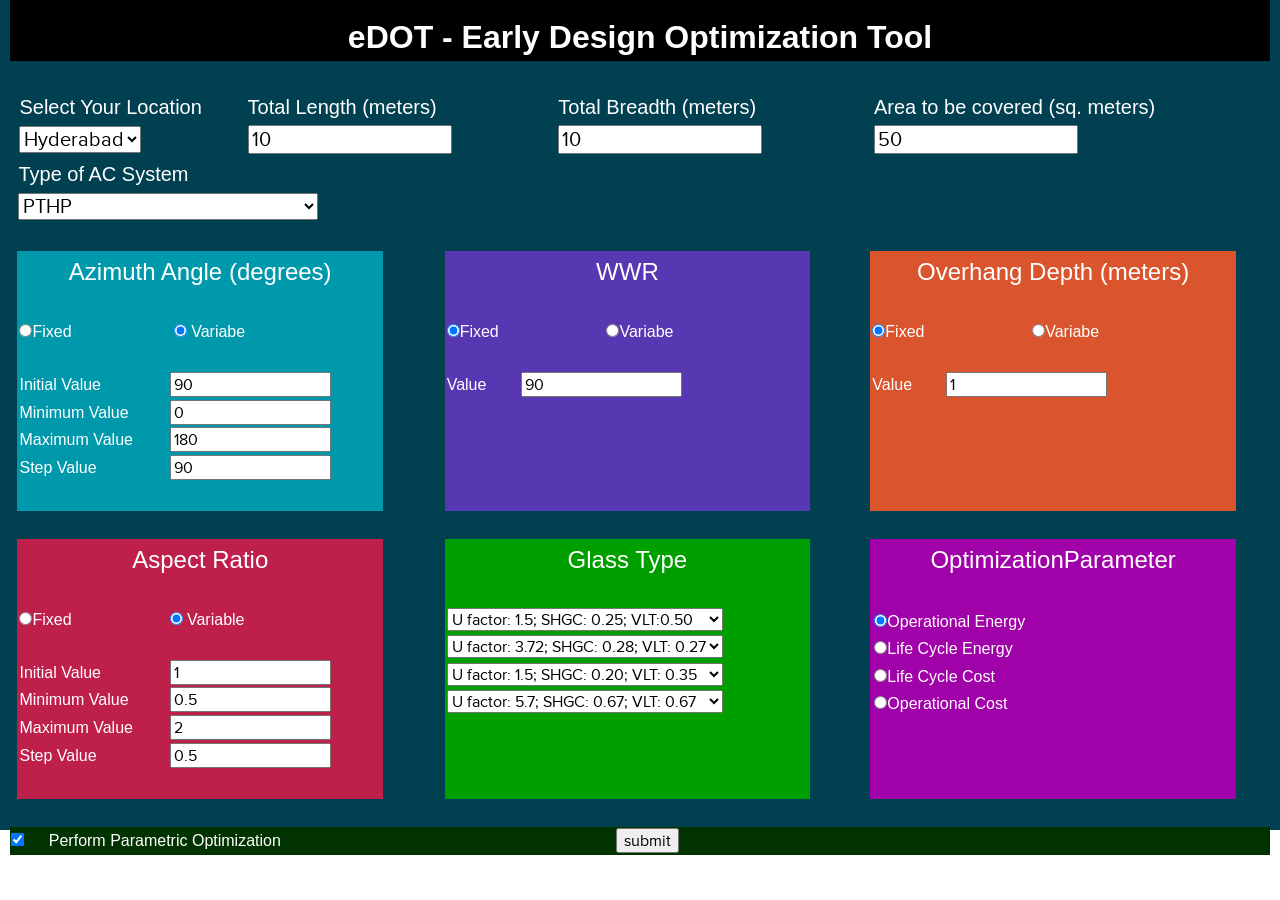
==== commit 956d1dba: "Added current selection info and changed name of winopt to edot" ====
--- a/index.html
+++ b/index.html
@@ -2,7 +2,7 @@
 <html>
 	<head>
 		<meta content="text/html; charset=UTF-8" http-equiv="content-type">
-		<title>WinOpt</title>
+		<title>eDOT</title>
 		<style type="text/css">
 			#a1 {  
 			color: white;  
@@ -56,8 +56,8 @@
 				<tbody>
 					<tr>
 						<td style="width: 100%; margin-top: -5px; text-align: center; vertical-align: middle; background-color: black;">
-							<h1 class="a0" style="height: 26px; background-color: black;">WinOpt -
-								Window Optimization Tool 
+							<h1 class="a0" style="height: 26px; background-color: black;">eDOT -
+								Early Design Optimization Tool 
 							</h1>
 						</td>
 					</tr>
@@ -536,8 +536,8 @@
 					<tbody>
 						<tr style="height: 60%;">
 							<td style="width: 100%; margin-top: -5px; text-align: center; vertical-align: middle; background-color: black;">
-								<h1 class="a0" style="height: 26px; background-color: black;">WinOpt -
-									Window Optimization Tool ( Parametric )
+								<h1 class="a0" style="height: 26px; background-color: black;">eDOT -
+									Early Design Optimization Tool ( Parametric )
 								</h1>
 							</td>
 						</tr>
@@ -931,9 +931,11 @@
 				</form>
 			</div>
 			<a href="#id3" style="float:left;margin-top:30px">third</a>
-			<div id="id3" style="height:100%;width:1300px;float:left;margin-top: 20px;"><iframe id="iframe2" src="./displaygenopt_ver1.php?unique_counter=04e6aac9-7686-4264-04f0-8173f2f3972a&amp;var_quantities=11111&amp;total_area=50" style="position:relative;left:10%;width:80%;height:100%"></iframe></div>
+			<div id="id3" style="height:100%;width:1300px;float:left;margin-top: 20px;"><iframe id="iframe2" src="./displaygenopt_ver1.php?unique_counter=yoyo&amp;var_quantities=11111&amp;total_area=50" style="position:relative;left:10%;width:80%;height:100%"></iframe></div>
 			<a href="#id4" style="float:left;margin-top:30px">fourth</a>
 			<div id="id4" style="height:100%;width:1300px;float:left;margin-top: 20px;"><iframe id="iframe1" src="./displayparametric.php?unique_counter=a6f0eb35-00a0-de35-e541-2295ad61a265/" style="position:relative;left:10%;width:80%;height:100%"></iframe></div>
+			<a href="#id5" style="float:left;margin-top:30px">fifth</a>
+			<div id="id5" style="height:100%;width:1300px;float:left;margin-top: 20px;"><iframe id="iframe1" src="./display3dbuilding.php?unique_counter=a6f0eb35-00a0-de35-e541-2295ad61a265/" style="position:relative;left:5%;width:90%;height:100%"></iframe></div>
 			<a href="#id1" style="float:left;margin-top:30px">first</a>
 			<!--  final div ends -->
 		</div>
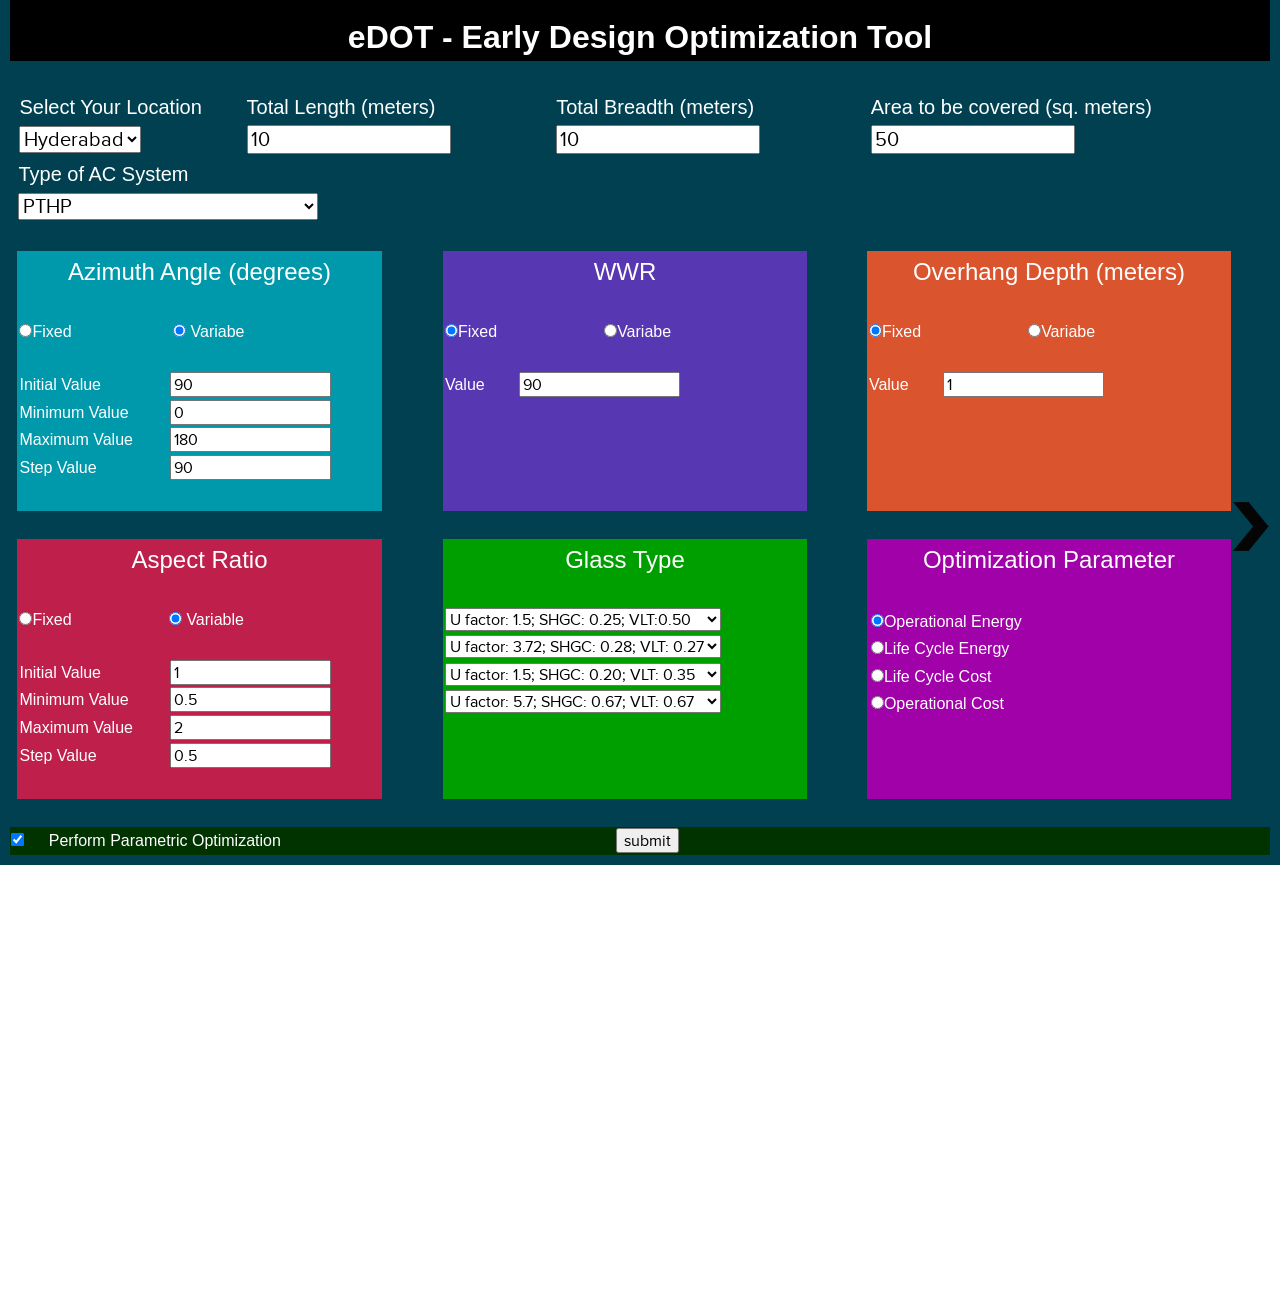
==== commit c02de494: "added arrows" ====
--- a/index.html
+++ b/index.html
@@ -28,9 +28,13 @@
 			font-size: x-large;
 			}
 			html, body {
-			margin: 0;
-			padding: 0;
+				margin: 0;
+				padding: 0;
 			}
+			.contrast {
+				-webkit-filter: contrast(160%);
+			}
+
 		</style>
 
       <link rel="stylesheet" href="./css/pure-min.css">
@@ -49,9 +53,10 @@
 		<script type="text/javascript" src="./graph/winopt.js"></script>
 
 	</head>
+
 	<body style="font-family:Arial ;">
 		<div id="id0" style="height:850px;margin-top: -20px;">
-		<div id="id1" style="background-color: #014051;height:100%;width:1300px;float:left;padding: 10px;">
+		<div id="id1" style="background-color: #014051;width:1300px;float:left;padding: 10px;">
 			<table style="width: 100%; text-align: left; margin-right: auto;">
 				<tbody>
 					<tr>
@@ -101,10 +106,10 @@
 															<td>
 																Area to be covered (sq. meters)<input id="total_area" type="text" name="total_area" value="50">
 															</td>
-															</td>
+														</div>
 													</tr>
 												</table>
-											</td>
+												</td>
 										</tr>
 										<tr>
 											<td style="color:white;font-size:20px">
@@ -282,7 +287,7 @@
 										</table>
 										<br>
 										<div id="depthvariable" style="display: none;">
-										<table style="width: 100%;">
+										<table style="width: Overhang100%;">
 										<tbody>
 										<tr>
 										<td>Initial Value </td>
@@ -327,7 +332,7 @@
 										<!--put td here -->
 										</tr>
 										<tr>
-										<td colspan="5"> <br></td>
+										<td colspan="5"><br></td>
 										</tr>
 										<tr style="height:260px;">
 										<td style="vertical-align: top; background-color: #bf1f4b; color: white;">
@@ -458,7 +463,7 @@
 										<table style="width: 100%; background-color: #a101a8; height: 35px;">
 										<tbody>
 										<tr>
-										<td class="a6" style="text-align: center;">OptimizationParameter<br></td>
+										<td class="a6" style="text-align: center;">Optimization Parameter<br></td>
 										</tr>
 										</tbody>
 										</table>
@@ -503,7 +508,7 @@
 									</tbody>
 								</table>
 							</td>
-							<td style="vertical-align: top;">&nbsp;&nbsp;&nbsp;&nbsp;&nbsp;&nbsp;&nbsp;</td>
+							<td style="position:relative; top: 100px;"><a href="#id2"><img src="./images/right.png" class="contrast"></a></td>
 						</tr>
 						<tr>
 						<td><br></td>
@@ -910,7 +915,7 @@
 										</tbody>
 									</table>
 								</td>
-								<td style="vertical-align: top;">&nbsp;&nbsp;&nbsp;&nbsp;&nbsp;&nbsp;&nbsp;</td>
+							<td style="position:relative; top: 100px;"><a href="#id3"><img src="./images/right.png" class="contrast"></a></td>
 							</tr>
 							<tr>
 								<td><br></td>
@@ -931,11 +936,20 @@
 				</form>
 			</div>
 			<a href="#id3" style="float:left;margin-top:30px">third</a>
-			<div id="id3" style="height:100%;width:1300px;float:left;margin-top: 20px;"><iframe id="iframe2" src="./displaygenopt_ver1.php?unique_counter=yoyo&amp;var_quantities=11111&amp;total_area=50" style="position:relative;left:10%;width:80%;height:100%"></iframe></div>
+			<div id="id3" style="height:100%;width:1300px;float:left;margin-top: 20px;">
+				<iframe id="iframe2" src="./displaygenopt_ver1.php?unique_counter=yoyo&amp;var_quantities=11111&amp;total_area=50" style="position:relative;left:10%;width:80%;height:100%"></iframe>
+				<div style="position:relative; top: 50%; height:100%; float: right;"><a href="#id4"><img src="./images/right.png" class="contrast"></a></div>
+			</div>
 			<a href="#id4" style="float:left;margin-top:30px">fourth</a>
-			<div id="id4" style="height:100%;width:1300px;float:left;margin-top: 20px;"><iframe id="iframe1" src="./displayparametric.php?unique_counter=a6f0eb35-00a0-de35-e541-2295ad61a265/" style="position:relative;left:10%;width:80%;height:100%"></iframe></div>
+			<div id="id4" style="height:100%;width:1300px;float:left;margin-top: 20px;">
+				<iframe id="iframe1" src="./displayparametric.php?unique_counter=a6f0eb35-00a0-de35-e541-2295ad61a265/" style="position:relative;left:10%;width:80%;height:100%"></iframe>
+				<div style="position:relative; top: 50%; height:100%; float: right;"><a href="#id5"><img src="./images/right.png" class="contrast"></a></div>
+			</div>
 			<a href="#id5" style="float:left;margin-top:30px">fifth</a>
-			<div id="id5" style="height:100%;width:1300px;float:left;margin-top: 20px;"><iframe id="iframe1" src="./display3dbuilding.php?unique_counter=a6f0eb35-00a0-de35-e541-2295ad61a265/" style="position:relative;left:5%;width:90%;height:100%"></iframe></div>
+			<div id="id5" style="height:100%;width:1300px;float:left;margin-top: 20px;">
+				<div style="position:relative; top: 50%; height:100%; float: left;"><a href="#id4"><img src="./images/left.png" class="contrast"></a></div>
+				<iframe id="iframe1" src="./display3dbuilding.php?unique_counter=a6f0eb35-00a0-de35-e541-2295ad61a265/" style="position:relative;left:5%;width:90%;height:100%"></iframe>
+			</div>
 			<a href="#id1" style="float:left;margin-top:30px">first</a>
 			<!--  final div ends -->
 		</div>
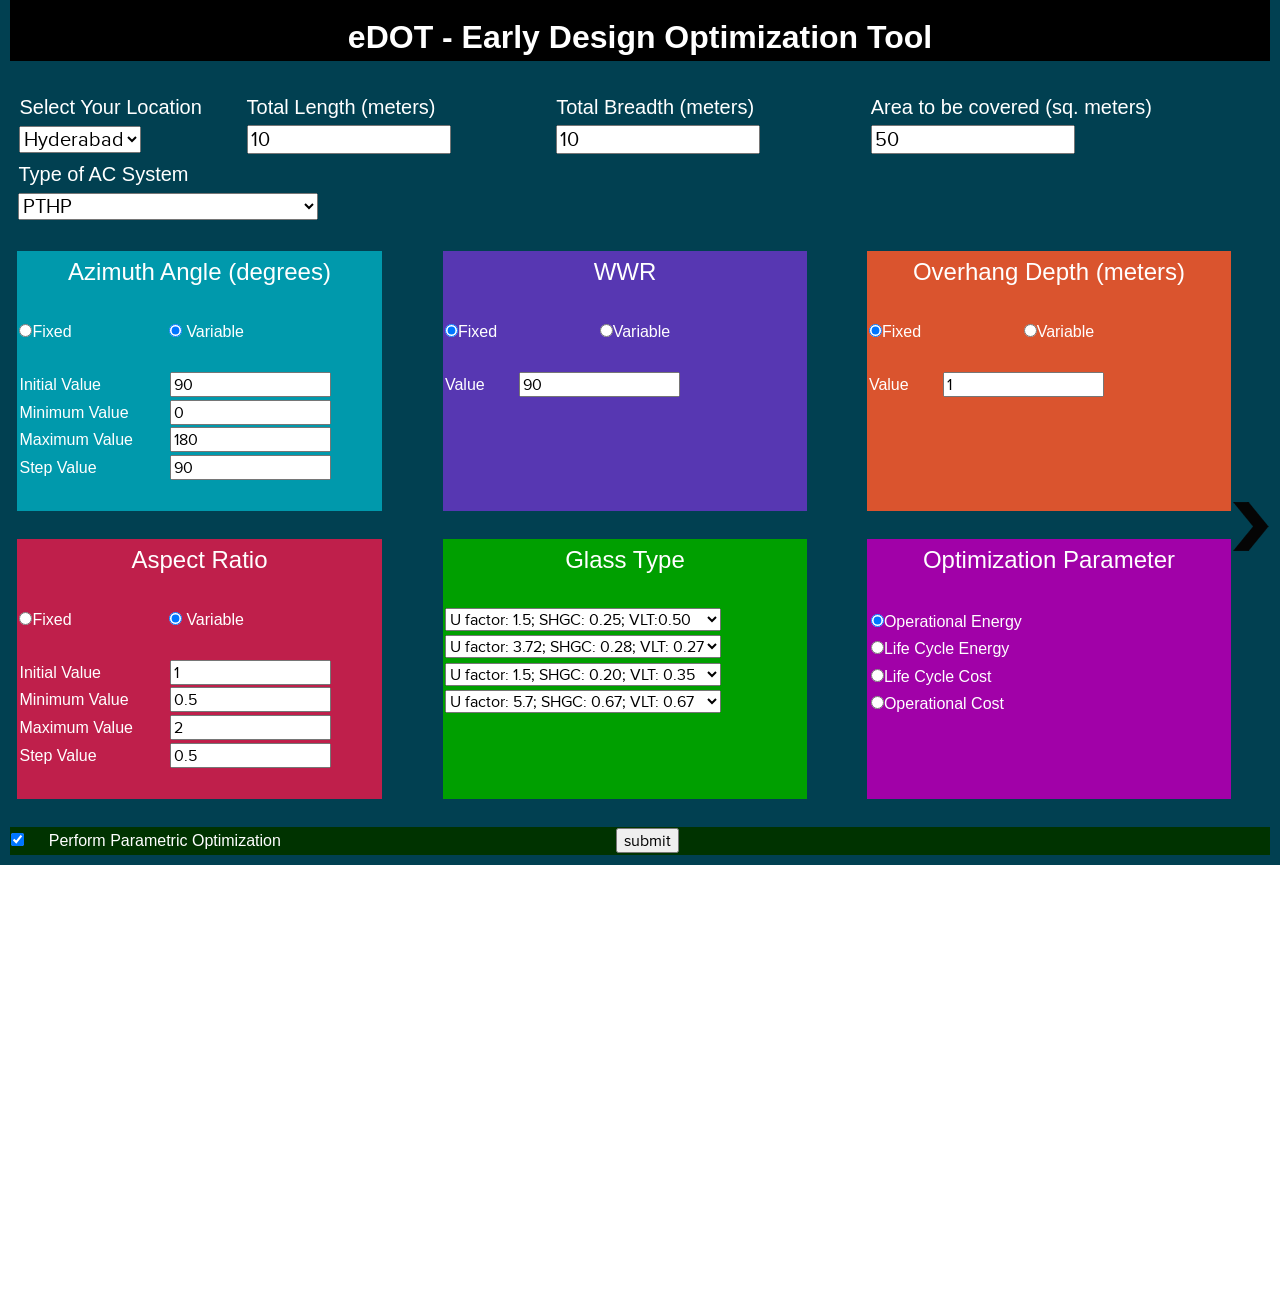
==== commit 07e4bdad: "variabe changed to variable" ====
--- a/index.html
+++ b/index.html
@@ -146,7 +146,7 @@
 											type="radio">Fixed </td>
 										<td> <input name="azi_var_fix" value="variable" onclick="hide('1')"
 											checked="checked" type="radio">
-										Variabe 
+										Variable 
 										</td>
 										</tr>
 										</tbody>
@@ -209,7 +209,7 @@
 										<td> <input name="wwr_var_fix" value="fixed" onclick="hide('4')"
 											checked="checked" type="radio">Fixed</td>
 										<td> <input name="wwr_var_fix" value="variable" onclick="hide('3')"
-											type="radio">Variabe</td>
+											type="radio">Variable</td>
 										</tr>
 										</tbody>
 										</table>
@@ -281,7 +281,7 @@
 										<td><input name="depth_var_fix" value="fixed" onclick="hide('6')"
 											checked="checked" type="radio">Fixed</td>
 										<td> <input name="depth_var_fix" value="variable" onclick="hide('5')"
-											type="radio">Variabe</td>
+											type="radio">Variable</td>
 										</tr>
 										</tbody>
 										</table>
